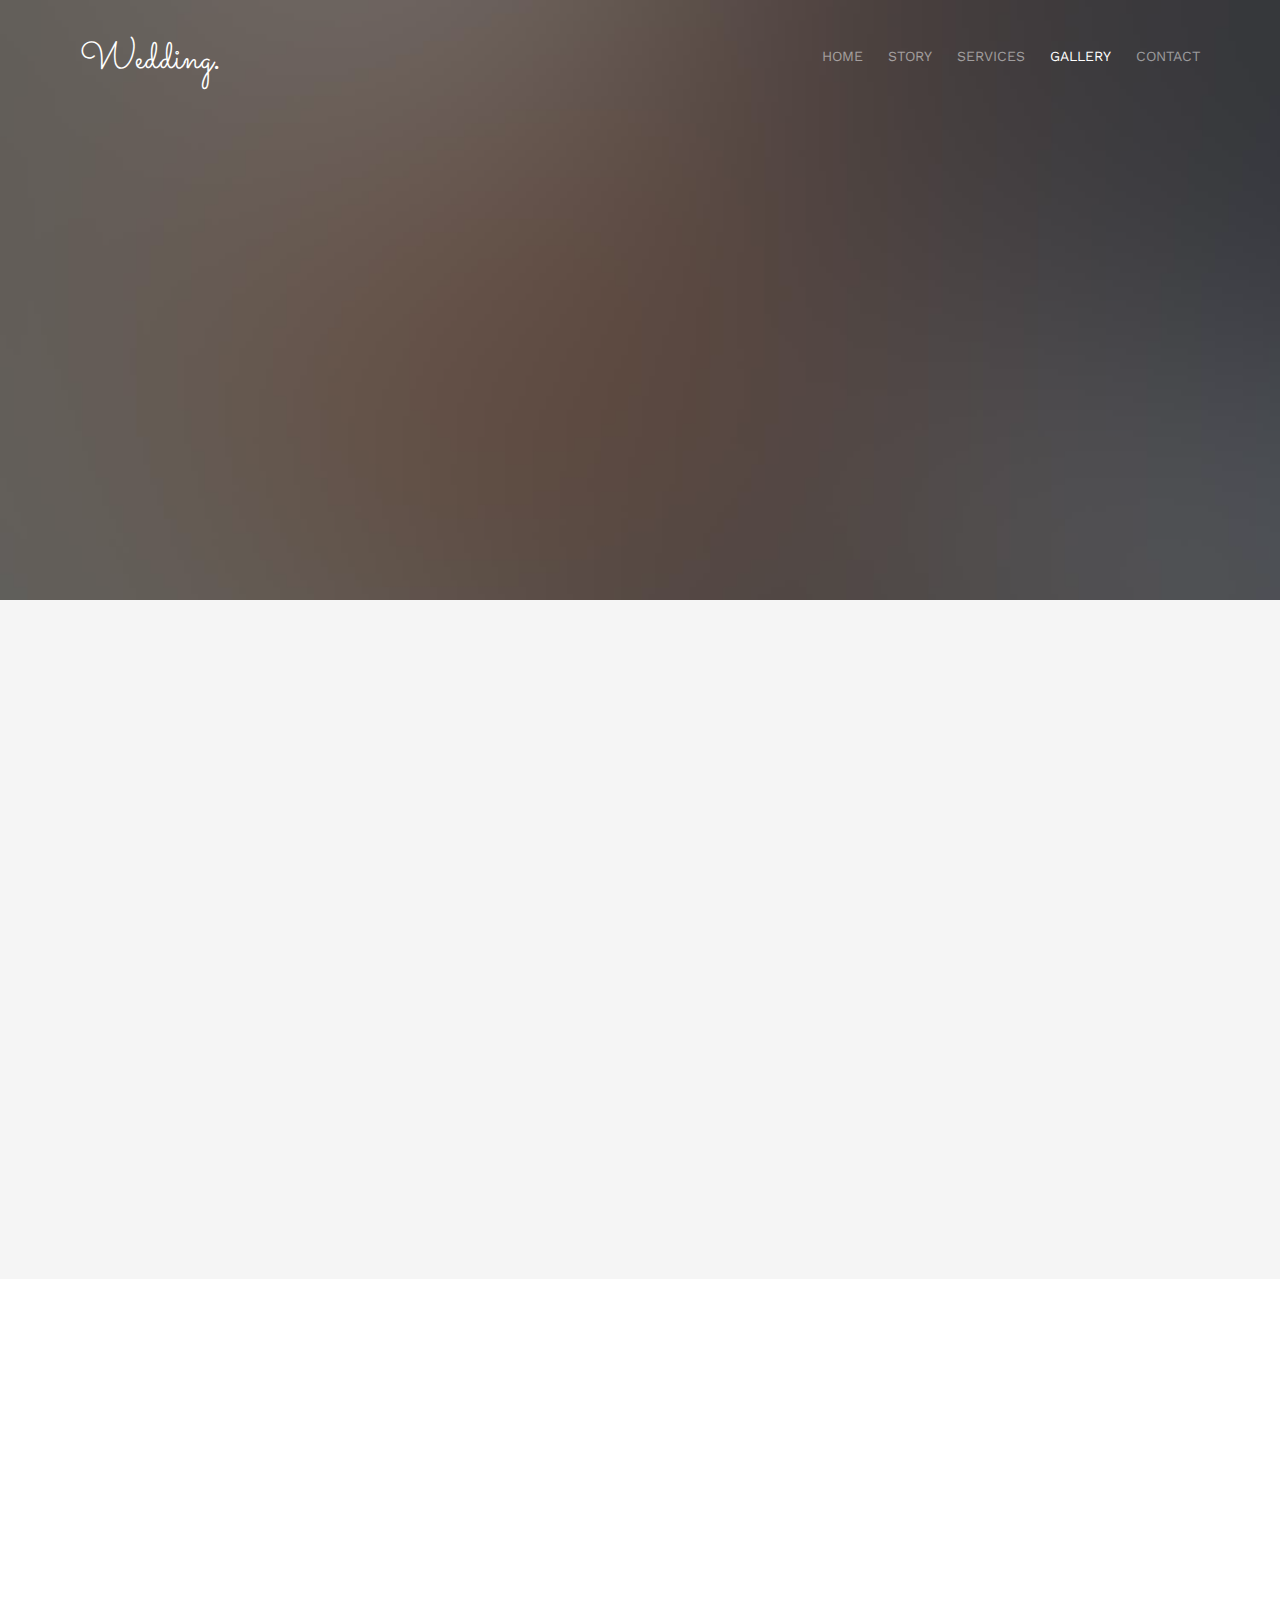
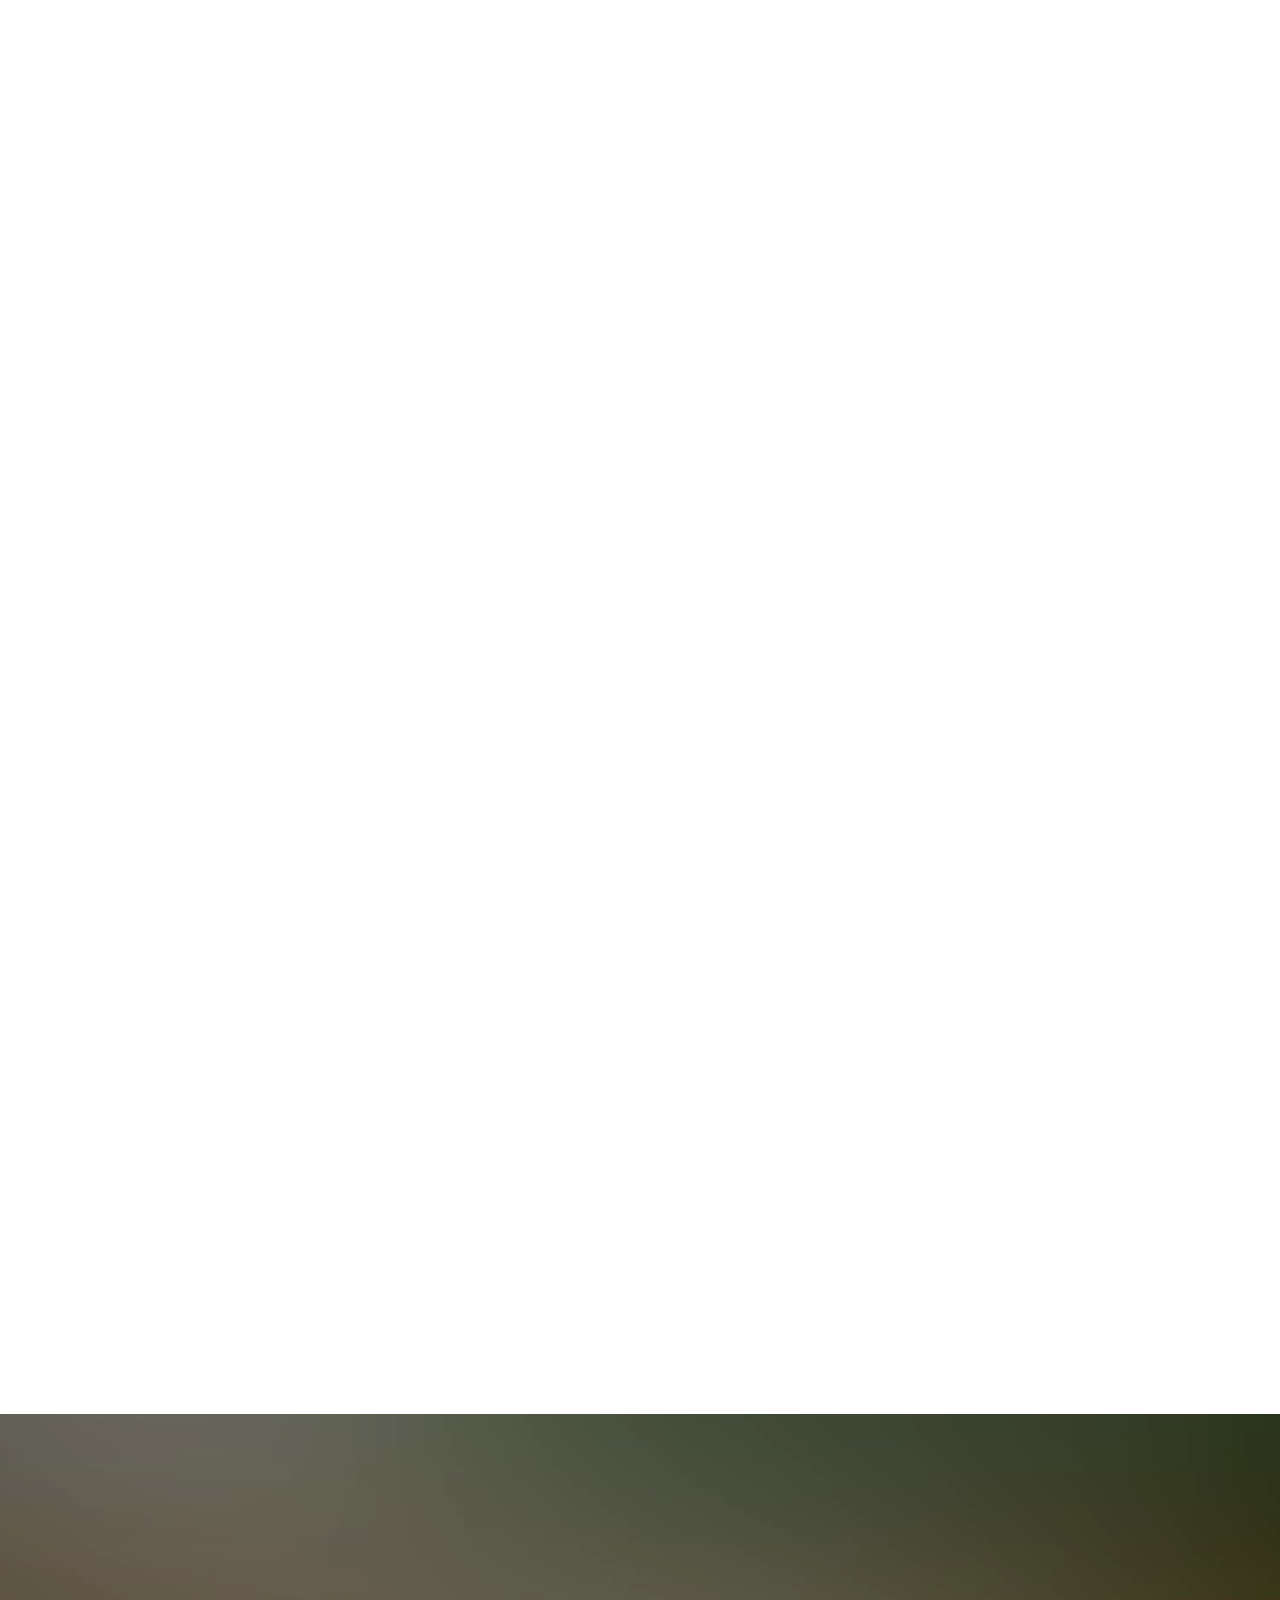
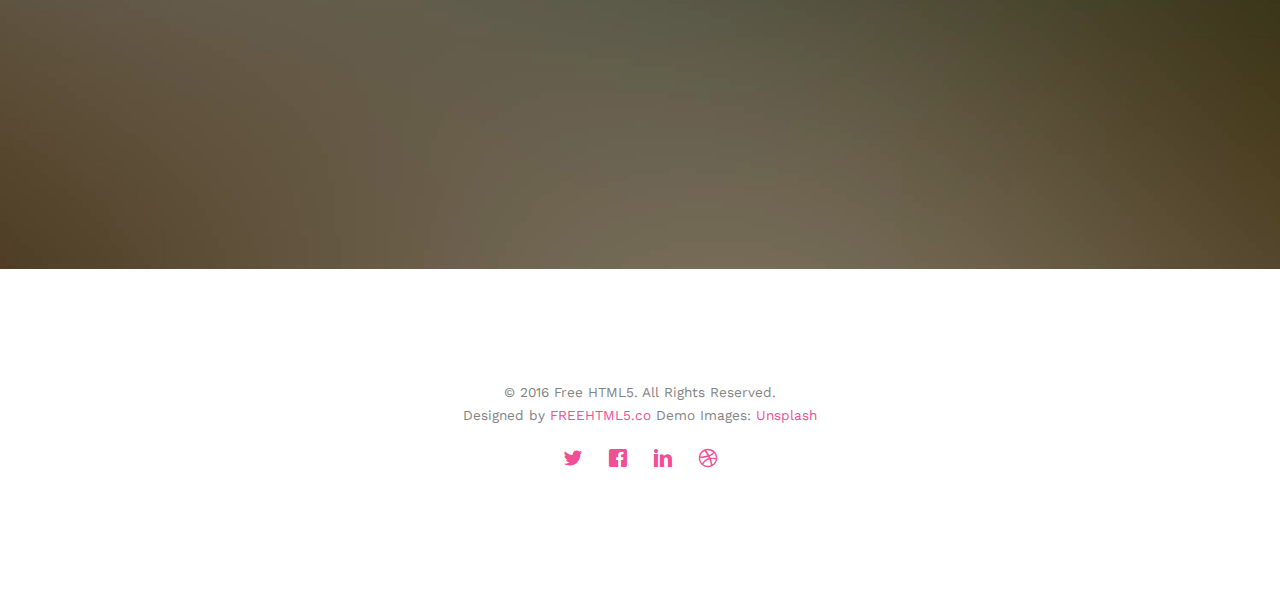
==== gallery.html @ ef0e519b "Wedding page init" ====
<!DOCTYPE html>
<!--[if lt IE 7]>      <html class="no-js lt-ie9 lt-ie8 lt-ie7"> <![endif]-->
<!--[if IE 7]>         <html class="no-js lt-ie9 lt-ie8"> <![endif]-->
<!--[if IE 8]>         <html class="no-js lt-ie9"> <![endif]-->
<!--[if gt IE 8]><!--> <html class="no-js"> <!--<![endif]-->
	<head>
	<meta charset="utf-8">
	<meta http-equiv="X-UA-Compatible" content="IE=edge">
	<title>Wedding &mdash; 100% Free Fully Responsive HTML5 Template by FREEHTML5.co</title>
	<meta name="viewport" content="width=device-width, initial-scale=1">
	<meta name="description" content="Free HTML5 Template by FREEHTML5.CO" />
	<meta name="keywords" content="free html5, free template, free bootstrap, html5, css3, mobile first, responsive" />
	<meta name="author" content="FREEHTML5.CO" />

  <!-- 
	//////////////////////////////////////////////////////

	FREE HTML5 TEMPLATE 
	DESIGNED & DEVELOPED by FREEHTML5.CO
		
	Website: 		http://freehtml5.co/
	Email: 			info@freehtml5.co
	Twitter: 		http://twitter.com/fh5co
	Facebook: 		https://www.facebook.com/fh5co

	//////////////////////////////////////////////////////
	 -->

  	<!-- Facebook and Twitter integration -->
	<meta property="og:title" content=""/>
	<meta property="og:image" content=""/>
	<meta property="og:url" content=""/>
	<meta property="og:site_name" content=""/>
	<meta property="og:description" content=""/>
	<meta name="twitter:title" content="" />
	<meta name="twitter:image" content="" />
	<meta name="twitter:url" content="" />
	<meta name="twitter:card" content="" />

	<link href='https://fonts.googleapis.com/css?family=Work+Sans:400,300,600,400italic,700' rel='stylesheet' type='text/css'>
	<link href="https://fonts.googleapis.com/css?family=Sacramento" rel="stylesheet">
	
	<!-- Animate.css -->
	<link rel="stylesheet" href="css/animate.css">
	<!-- Icomoon Icon Fonts-->
	<link rel="stylesheet" href="css/icomoon.css">
	<!-- Bootstrap  -->
	<link rel="stylesheet" href="css/bootstrap.css">

	<!-- Magnific Popup -->
	<link rel="stylesheet" href="css/magnific-popup.css">

	<!-- Owl Carousel  -->
	<link rel="stylesheet" href="css/owl.carousel.min.css">
	<link rel="stylesheet" href="css/owl.theme.default.min.css">

	<!-- Theme style  -->
	<link rel="stylesheet" href="css/style.css">

	<!-- Modernizr JS -->
	<script src="js/modernizr-2.6.2.min.js"></script>
	<!-- FOR IE9 below -->
	<!--[if lt IE 9]>
	<script src="js/respond.min.js"></script>
	<![endif]-->

	</head>
	<body>
		
	<div class="fh5co-loader"></div>
	
	<div id="page">
	<nav class="fh5co-nav" role="navigation">
		<div class="container">
			<div class="row">
				<div class="col-xs-2">
					<div id="fh5co-logo"><a href="index.html">Wedding<strong>.</strong></a></div>
				</div>
				<div class="col-xs-10 text-right menu-1">
					<ul>
						<li><a href="index.html">Home</a></li>
						<li><a href="about.html">Story</a></li>
						<li class="has-dropdown">
							<a href="services.html">Services</a>
							<ul class="dropdown">
								<li><a href="#">Web Design</a></li>
								<li><a href="#">eCommerce</a></li>
								<li><a href="#">Branding</a></li>
								<li><a href="#">API</a></li>
							</ul>
						</li>
						<li class="has-dropdown active">
							<a href="gallery.html">Gallery</a>
							<ul class="dropdown">
								<li><a href="#">HTML5</a></li>
								<li><a href="#">CSS3</a></li>
								<li><a href="#">Sass</a></li>
								<li><a href="#">jQuery</a></li>
							</ul>
						</li>
						<li><a href="contact.html">Contact</a></li>
					</ul>
				</div>
			</div>
			
		</div>
	</nav>

	<header id="fh5co-header" class="fh5co-cover fh5co-cover-sm" role="banner" style="background-image:url(images/img_bg_1.jpg);">
		<div class="overlay"></div>
		<div class="fh5co-container">
			<div class="row">
				<div class="col-md-8 col-md-offset-2 text-center">
					<div class="display-t">
						<div class="display-tc animate-box" data-animate-effect="fadeIn">
							<h1>Gallery</h1>
							<h2>Free html5 templates Made by <a href="http://freehtml5.co" target="_blank">FreeHTML5.co</a></h2>
						</div>
					</div>
				</div>
			</div>
		</div>
	</header>

	<div id="fh5co-couple" class="fh5co-section-gray">
		<div class="container">
			<div class="row">
				<div class="col-md-8 col-md-offset-2 text-center fh5co-heading animate-box">
					<h2>Hello!</h2>
					<h3>November 28th, 2016 New York, USA</h3>
					<p>We invited you to celebrate our wedding</p>
				</div>
			</div>
			<div class="couple-wrap animate-box">
				<div class="couple-half">
					<div class="groom">
						<img src="images/groom.jpg" alt="groom" class="img-responsive">
					</div>
					<div class="desc-groom">
						<h3>Joefrey Mahusay</h3>
						<p>Far far away, behind the word mountains, far from the countries Vokalia and Consonantia, there live the blind texts. Separated they live in Bookmarksgrove</p>
					</div>
				</div>
				<p class="heart text-center"><i class="icon-heart2"></i></p>
				<div class="couple-half">
					<div class="bride">
						<img src="images/bride.jpg" alt="groom" class="img-responsive">
					</div>
					<div class="desc-bride">
						<h3>Sheila Mahusay</h3>
						<p>Far far away, behind the word mountains, far from the countries Vokalia and Consonantia, there live the blind texts. Separated they live in Bookmarksgrove</p>
					</div>
				</div>
			</div>
		</div>
	</div>

	<div id="fh5co-gallery">
		<div class="container">
			<div class="row">
				<div class="col-md-8 col-md-offset-2 text-center fh5co-heading animate-box">
					<span>Our Memories</span>
					<h2>Wedding Gallery</h2>
					<p>Far far away, behind the word mountains, far from the countries Vokalia and Consonantia, there live the blind texts.</p>
				</div>
			</div>
			<div class="row row-bottom-padded-md">
				<div class="col-md-12">
					<ul id="fh5co-gallery-list">
						
						<li class="one-third animate-box" data-animate-effect="fadeIn" style="background-image: url(images/gallery-1.jpg); "> 
						<a href="images/gallery-1.jpg">
							<div class="case-studies-summary">
								<span>14 Photos</span>
								<h2>Two Glas of Juice</h2>
							</div>
						</a>
					</li>
					<li class="one-third animate-box" data-animate-effect="fadeIn" style="background-image: url(images/gallery-2.jpg); ">
						<a href="#" class="color-2">
							<div class="case-studies-summary">
								<span>30 Photos</span>
								<h2>Timer starts now!</h2>
							</div>
						</a>
					</li>


					<li class="one-third animate-box" data-animate-effect="fadeIn" style="background-image: url(images/gallery-3.jpg); ">
						<a href="#" class="color-3">
							<div class="case-studies-summary">
								<span>90 Photos</span>
								<h2>Beautiful sunset</h2>
							</div>
						</a>
					</li>
					<li class="one-third animate-box" data-animate-effect="fadeIn" style="background-image: url(images/gallery-4.jpg); ">
						<a href="#" class="color-4">
							<div class="case-studies-summary">
								<span>12 Photos</span>
								<h2>Company's Conference Room</h2>
							</div>
						</a>
					</li>

						<li class="one-third animate-box" data-animate-effect="fadeIn" style="background-image: url(images/gallery-5.jpg); ">
							<a href="#" class="color-3">
								<div class="case-studies-summary">
									<span>50 Photos</span>
									<h2>Useful baskets</h2>
								</div>
							</a>
						</li>
						<li class="one-third animate-box" data-animate-effect="fadeIn" style="background-image: url(images/gallery-6.jpg); ">
							<a href="#" class="color-4">
								<div class="case-studies-summary">
									<span>45 Photos</span>
									<h2>Skater man in the road</h2>
								</div>
							</a>
						</li>

						<li class="one-third animate-box" data-animate-effect="fadeIn" style="background-image: url(images/gallery-7.jpg); ">
							<a href="#" class="color-4">
								<div class="case-studies-summary">
									<span>35 Photos</span>
									<h2>Two Glas of Juice</h2>
								</div>
							</a>
						</li>

						<li class="one-third animate-box" data-animate-effect="fadeIn" style="background-image: url(images/gallery-8.jpg); "> 
							<a href="#" class="color-5">
								<div class="case-studies-summary">
									<span>90 Photos</span>
									<h2>Timer starts now!</h2>
								</div>
							</a>
						</li>
						<li class="one-third animate-box" data-animate-effect="fadeIn" style="background-image: url(images/gallery-9.jpg); ">
							<a href="#" class="color-6">
								<div class="case-studies-summary">
									<span>56 Photos</span>
									<h2>Beautiful sunset</h2>
								</div>
							</a>
						</li>
					</ul>		
				</div>
			</div>
		</div>
	</div>

	<div id="fh5co-started" class="fh5co-bg" style="background-image:url(images/img_bg_4.jpg);">
		<div class="overlay"></div>
		<div class="container">
			<div class="row animate-box">
				<div class="col-md-8 col-md-offset-2 text-center fh5co-heading">
					<h2>Are You Attending?</h2>
					<p>Please Fill-up the form to notify you that you're attending. Thanks.</p>
				</div>
			</div>
			<div class="row animate-box">
				<div class="col-md-10 col-md-offset-1">
					<form class="form-inline">
						<div class="col-md-4 col-sm-4">
							<div class="form-group">
								<label for="name" class="sr-only">Name</label>
								<input type="name" class="form-control" id="name" placeholder="Name">
							</div>
						</div>
						<div class="col-md-4 col-sm-4">
							<div class="form-group">
								<label for="email" class="sr-only">Email</label>
								<input type="email" class="form-control" id="email" placeholder="Email">
							</div>
						</div>
						<div class="col-md-4 col-sm-4">
							<button type="submit" class="btn btn-default btn-block">I am Attending</button>
						</div>
					</form>
				</div>
			</div>
		</div>
	</div>

	<footer id="fh5co-footer" role="contentinfo">
		<div class="container">

			<div class="row copyright">
				<div class="col-md-12 text-center">
					<p>
						<small class="block">&copy; 2016 Free HTML5. All Rights Reserved.</small> 
						<small class="block">Designed by <a href="http://freehtml5.co/" target="_blank">FREEHTML5.co</a> Demo Images: <a href="http://unsplash.co/" target="_blank">Unsplash</a></small>
					</p>
					<p>
						<ul class="fh5co-social-icons">
							<li><a href="#"><i class="icon-twitter"></i></a></li>
							<li><a href="#"><i class="icon-facebook"></i></a></li>
							<li><a href="#"><i class="icon-linkedin"></i></a></li>
							<li><a href="#"><i class="icon-dribbble"></i></a></li>
						</ul>
					</p>
				</div>
			</div>

		</div>
	</footer>
	</div>

	<div class="gototop js-top">
		<a href="#" class="js-gotop"><i class="icon-arrow-up"></i></a>
	</div>
	
	<!-- jQuery -->
	<script src="js/jquery.min.js"></script>
	<!-- jQuery Easing -->
	<script src="js/jquery.easing.1.3.js"></script>
	<!-- Bootstrap -->
	<script src="js/bootstrap.min.js"></script>
	<!-- Waypoints -->
	<script src="js/jquery.waypoints.min.js"></script>
	<!-- Carousel -->
	<script src="js/owl.carousel.min.js"></script>
	<!-- countTo -->
	<script src="js/jquery.countTo.js"></script>

	<!-- Stellar -->
	<script src="js/jquery.stellar.min.js"></script>
	<!-- Magnific Popup -->
	<script src="js/jquery.magnific-popup.min.js"></script>
	<script src="js/magnific-popup-options.js"></script>

	<!-- Main -->
	<script src="js/main.js"></script>


	</body>
</html>
---- css/icomoon.css ----
@font-face {
  font-family: 'icomoon';
  src:  url('../fonts/icomoon/icomoon.eot?6iuir');
  src:  url('../fonts/icomoon/icomoon.eot?6iuir#iefix') format('embedded-opentype'),
    url('../fonts/icomoon/icomoon.ttf?6iuir') format('truetype'),
    url('../fonts/icomoon/icomoon.woff?6iuir') format('woff'),
    url('../fonts/icomoon/icomoon.svg?6iuir#icomoon') format('svg');
  font-weight: normal;
  font-style: normal;
}

[class^="icon-"], [class*=" icon-"] {
  /* use !important to prevent issues with browser extensions that change fonts */
  font-family: 'icomoon' !important;
  speak: none;
  font-style: normal;
  font-weight: normal;
  font-variant: normal;
  text-transform: none;
  line-height: 1;

  /* Better Font Rendering =========== */
  -webkit-font-smoothing: antialiased;
  -moz-osx-font-smoothing: grayscale;
}

.icon-eye:before {
  content: "\e000";
}
.icon-paper-clip:before {
  content: "\e001";
}
.icon-mail:before {
  content: "\e002";
}
.icon-toggle:before {
  content: "\e003";
}
.icon-layout:before {
  content: "\e004";
}
.icon-link:before {
  content: "\e005";
}
.icon-bell:before {
  content: "\e006";
}
.icon-lock:before {
  content: "\e007";
}
.icon-unlock:before {
  content: "\e008";
}
.icon-ribbon:before {
  content: "\e009";
}
.icon-image:before {
  content: "\e010";
}
.icon-signal:before {
  content: "\e011";
}
.icon-target:before {
  content: "\e012";
}
.icon-clipboard:before {
  content: "\e013";
}
.icon-clock:before {
  content: "\e014";
}
.icon-watch:before {
  content: "\e015";
}
.icon-air-play:before {
  content: "\e016";
}
.icon-camera:before {
  content: "\e017";
}
.icon-video:before {
  content: "\e018";
}
.icon-disc:before {
  content: "\e019";
}
.icon-printer:before {
  content: "\e020";
}
.icon-monitor:before {
  content: "\e021";
}
.icon-server:before {
  content: "\e022";
}
.icon-cog:before {
  content: "\e023";
}
.icon-heart:before {
  content: "\e024";
}
.icon-paragraph:before {
  content: "\e025";
}
.icon-align-justify:before {
  content: "\e026";
}
.icon-align-left:before {
  content: "\e027";
}
.icon-align-center:before {
  content: "\e028";
}
.icon-align-right:before {
  content: "\e029";
}
.icon-book:before {
  content: "\e030";
}
.icon-layers:before {
  content: "\e031";
}
.icon-stack:before {
  content: "\e032";
}
.icon-stack-2:before {
  content: "\e033";
}
.icon-paper:before {
  content: "\e034";
}
.icon-paper-stack:before {
  content: "\e035";
}
.icon-search:before {
  content: "\e036";
}
.icon-zoom-in:before {
  content: "\e037";
}
.icon-zoom-out:before {
  content: "\e038";
}
.icon-reply:before {
  content: "\e039";
}
.icon-circle-plus:before {
  content: "\e040";
}
.icon-circle-minus:before {
  content: "\e041";
}
.icon-circle-check:before {
  content: "\e042";
}
.icon-circle-cross:before {
  content: "\e043";
}
.icon-square-plus:before {
  content: "\e044";
}
.icon-square-minus:before {
  content: "\e045";
}
.icon-square-check:before {
  content: "\e046";
}
.icon-square-cross:before {
  content: "\e047";
}
.icon-microphone:before {
  content: "\e048";
}
.icon-record:before {
  content: "\e049";
}
.icon-skip-back:before {
  content: "\e050";
}
.icon-rewind:before {
  content: "\e051";
}
.icon-play:before {
  content: "\e052";
}
.icon-pause:before {
  content: "\e053";
}
.icon-stop:before {
  content: "\e054";
}
.icon-fast-forward:before {
  content: "\e055";
}
.icon-skip-forward:before {
  content: "\e056";
}
.icon-shuffle:before {
  content: "\e057";
}
.icon-repeat:before {
  content: "\e058";
}
.icon-folder:before {
  content: "\e059";
}
.icon-umbrella:before {
  content: "\e060";
}
.icon-moon:before {
  content: "\e061";
}
.icon-thermometer:before {
  content: "\e062";
}
.icon-drop:before {
  content: "\e063";
}
.icon-sun:before {
  content: "\e064";
}
.icon-cloud:before {
  content: "\e065";
}
.icon-cloud-upload:before {
  content: "\e066";
}
.icon-cloud-download:before {
  content: "\e067";
}
.icon-upload:before {
  content: "\e068";
}
.icon-download:before {
  content: "\e069";
}
.icon-location:before {
  content: "\e070";
}
.icon-location-2:before {
  content: "\e071";
}
.icon-map:before {
  content: "\e072";
}
.icon-battery:before {
  content: "\e073";
}
.icon-head:before {
  content: "\e074";
}
.icon-briefcase:before {
  content: "\e075";
}
.icon-speech-bubble:before {
  content: "\e076";
}
.icon-anchor:before {
  content: "\e077";
}
.icon-globe:before {
  content: "\e078";
}
.icon-box:before {
  content: "\e079";
}
.icon-reload:before {
  content: "\e080";
}
.icon-share:before {
  content: "\e081";
}
.icon-marquee:before {
  content: "\e082";
}
.icon-marquee-plus:before {
  content: "\e083";
}
.icon-marquee-minus:before {
  content: "\e084";
}
.icon-tag:before {
  content: "\e085";
}
.icon-power:before {
  content: "\e086";
}
.icon-command:before {
  content: "\e087";
}
.icon-alt:before {
  content: "\e088";
}
.icon-esc:before {
  content: "\e089";
}
.icon-bar-graph:before {
  content: "\e090";
}
.icon-bar-graph-2:before {
  content: "\e091";
}
.icon-pie-graph:before {
  content: "\e092";
}
.icon-star:before {
  content: "\e093";
}
.icon-arrow-left:before {
  content: "\e094";
}
.icon-arrow-right:before {
  content: "\e095";
}
.icon-arrow-up:before {
  content: "\e096";
}
.icon-arrow-down:before {
  content: "\e097";
}
.icon-volume:before {
  content: "\e098";
}
.icon-mute:before {
  content: "\e099";
}
.icon-content-right:before {
  content: "\e100";
}
.icon-content-left:before {
  content: "\e101";
}
.icon-grid:before {
  content: "\e102";
}
.icon-grid-2:before {
  content: "\e103";
}
.icon-columns:before {
  content: "\e104";
}
.icon-loader:before {
  content: "\e105";
}
.icon-bag:before {
  content: "\e106";
}
.icon-ban:before {
  content: "\e107";
}
.icon-flag:before {
  content: "\e108";
}
.icon-trash:before {
  content: "\e109";
}
.icon-expand:before {
  content: "\e110";
}
.icon-contract:before {
  content: "\e111";
}
.icon-maximize:before {
  content: "\e112";
}
.icon-minimize:before {
  content: "\e113";
}
.icon-plus:before {
  content: "\e114";
}
.icon-minus:before {
  content: "\e115";
}
.icon-check:before {
  content: "\e116";
}
.icon-cross:before {
  content: "\e117";
}
.icon-move:before {
  content: "\e118";
}
.icon-delete:before {
  content: "\e119";
}
.icon-menu:before {
  content: "\e120";
}
.icon-archive:before {
  content: "\e121";
}
.icon-inbox:before {
  content: "\e122";
}
.icon-outbox:before {
  content: "\e123";
}
.icon-file:before {
  content: "\e124";
}
.icon-file-add:before {
  content: "\e125";
}
.icon-file-subtract:before {
  content: "\e126";
}
.icon-help:before {
  content: "\e127";
}
.icon-open:before {
  content: "\e128";
}
.icon-ellipsis:before {
  content: "\e129";
}
.icon-add-to-list:before {
  content: "\e900";
}
.icon-classic-computer:before {
  content: "\e901";
}
.icon-controller-fast-backward:before {
  content: "\e902";
}
.icon-creative-commons-attribution:before {
  content: "\e903";
}
.icon-creative-commons-noderivs:before {
  content: "\e904";
}
.icon-creative-commons-noncommercial-eu:before {
  content: "\e905";
}
.icon-creative-commons-noncommercial-us:before {
  content: "\e906";
}
.icon-creative-commons-public-domain:before {
  content: "\e907";
}
.icon-creative-commons-remix:before {
  content: "\e908";
}
.icon-creative-commons-share:before {
  content: "\e909";
}
.icon-creative-commons-sharealike:before {
  content: "\e90a";
}
.icon-creative-commons:before {
  content: "\e90b";
}
.icon-document-landscape:before {
  content: "\e90c";
}
.icon-remove-user:before {
  content: "\e90d";
}
.icon-warning:before {
  content: "\e90e";
}
.icon-arrow-bold-down:before {
  content: "\e90f";
}
.icon-arrow-bold-left:before {
  content: "\e910";
}
.icon-arrow-bold-right:before {
  content: "\e911";
}
.icon-arrow-bold-up:before {
  content: "\e912";
}
.icon-arrow-down2:before {
  content: "\e913";
}
.icon-arrow-left2:before {
  content: "\e914";
}
.icon-arrow-long-down:before {
  content: "\e915";
}
.icon-arrow-long-left:before {
  content: "\e916";
}
.icon-arrow-long-right:before {
  content: "\e917";
}
.icon-arrow-long-up:before {
  content: "\e918";
}
.icon-arrow-right2:before {
  content: "\e919";
}
.icon-arrow-up2:before {
  content: "\e91a";
}
.icon-arrow-with-circle-down:before {
  content: "\e91b";
}
.icon-arrow-with-circle-left:before {
  content: "\e91c";
}
.icon-arrow-with-circle-right:before {
  content: "\e91d";
}
.icon-arrow-with-circle-up:before {
  content: "\e91e";
}
.icon-bookmark:before {
  content: "\e91f";
}
.icon-bookmarks:before {
  content: "\e920";
}
.icon-chevron-down:before {
  content: "\e921";
}
.icon-chevron-left:before {
  content: "\e922";
}
.icon-chevron-right:before {
  content: "\e923";
}
.icon-chevron-small-down:before {
  content: "\e924";
}
.icon-chevron-small-left:before {
  content: "\e925";
}
.icon-chevron-small-right:before {
  content: "\e926";
}
.icon-chevron-small-up:before {
  content: "\e927";
}
.icon-chevron-thin-down:before {
  content: "\e928";
}
.icon-chevron-thin-left:before {
  content: "\e929";
}
.icon-chevron-thin-right:before {
  content: "\e92a";
}
.icon-chevron-thin-up:before {
  content: "\e92b";
}
.icon-chevron-up:before {
  content: "\e92c";
}
.icon-chevron-with-circle-down:before {
  content: "\e92d";
}
.icon-chevron-with-circle-left:before {
  content: "\e92e";
}
.icon-chevron-with-circle-right:before {
  content: "\e92f";
}
.icon-chevron-with-circle-up:before {
  content: "\e930";
}
.icon-cloud2:before {
  content: "\e931";
}
.icon-controller-fast-forward:before {
  content: "\e932";
}
.icon-controller-jump-to-start:before {
  content: "\e933";
}
.icon-controller-next:before {
  content: "\e934";
}
.icon-controller-paus:before {
  content: "\e935";
}
.icon-controller-play:before {
  content: "\e936";
}
.icon-controller-record:before {
  content: "\e937";
}
.icon-controller-stop:before {
  content: "\e938";
}
.icon-controller-volume:before {
  content: "\e939";
}
.icon-dot-single:before {
  content: "\e93a";
}
.icon-dots-three-horizontal:before {
  content: "\e93b";
}
.icon-dots-three-vertical:before {
  content: "\e93c";
}
.icon-dots-two-horizontal:before {
  content: "\e93d";
}
.icon-dots-two-vertical:before {
  content: "\e93e";
}
.icon-download2:before {
  content: "\e93f";
}
.icon-emoji-flirt:before {
  content: "\e940";
}
.icon-flow-branch:before {
  content: "\e941";
}
.icon-flow-cascade:before {
  content: "\e942";
}
.icon-flow-line:before {
  content: "\e943";
}
.icon-flow-parallel:before {
  content: "\e944";
}
.icon-flow-tree:before {
  content: "\e945";
}
.icon-install:before {
  content: "\e946";
}
.icon-layers2:before {
  content: "\e947";
}
.icon-open-book:before {
  content: "\e948";
}
.icon-resize-100:before {
  content: "\e949";
}
.icon-resize-full-screen:before {
  content: "\e94a";
}
.icon-save:before {
  content: "\e94b";
}
.icon-select-arrows:before {
  content: "\e94c";
}
.icon-sound-mute:before {
  content: "\e94d";
}
.icon-sound:before {
  content: "\e94e";
}
.icon-trash2:before {
  content: "\e94f";
}
.icon-triangle-down:before {
  content: "\e950";
}
.icon-triangle-left:before {
  content: "\e951";
}
.icon-triangle-right:before {
  content: "\e952";
}
.icon-triangle-up:before {
  content: "\e953";
}
.icon-uninstall:before {
  content: "\e954";
}
.icon-upload-to-cloud:before {
  content: "\e955";
}
.icon-upload2:before {
  content: "\e956";
}
.icon-add-user:before {
  content: "\e957";
}
.icon-address:before {
  content: "\e958";
}
.icon-adjust:before {
  content: "\e959";
}
.icon-air:before {
  content: "\e95a";
}
.icon-aircraft-landing:before {
  content: "\e95b";
}
.icon-aircraft-take-off:before {
  content: "\e95c";
}
.icon-aircraft:before {
  content: "\e95d";
}
.icon-align-bottom:before {
  content: "\e95e";
}
.icon-align-horizontal-middle:before {
  content: "\e95f";
}
.icon-align-left2:before {
  content: "\e960";
}
.icon-align-right2:before {
  content: "\e961";
}
.icon-align-top:before {
  content: "\e962";
}
.icon-align-vertical-middle:before {
  content: "\e963";
}
.icon-archive2:before {
  content: "\e964";
}
.icon-area-graph:before {
  content: "\e965";
}
.icon-attachment:before {
  content: "\e966";
}
.icon-awareness-ribbon:before {
  content: "\e967";
}
.icon-back-in-time:before {
  content: "\e968";
}
.icon-back:before {
  content: "\e969";
}
.icon-bar-graph2:before {
  content: "\e96a";
}
.icon-battery2:before {
  content: "\e96b";
}
.icon-beamed-note:before {
  content: "\e96c";
}
.icon-bell2:before {
  content: "\e96d";
}
.icon-blackboard:before {
  content: "\e96e";
}
.icon-block:before {
  content: "\e96f";
}
.icon-book2:before {
  content: "\e970";
}
.icon-bowl:before {
  content: "\e971";
}
.icon-box2:before {
  content: "\e972";
}
.icon-briefcase2:before {
  content: "\e973";
}
.icon-browser:before {
  content: "\e974";
}
.icon-brush:before {
  content: "\e975";
}
.icon-bucket:before {
  content: "\e976";
}
.icon-cake:before {
  content: "\e977";
}
.icon-calculator:before {
  content: "\e978";
}
.icon-calendar:before {
  content: "\e979";
}
.icon-camera2:before {
  content: "\e97a";
}
.icon-ccw:before {
  content: "\e97b";
}
.icon-chat:before {
  content: "\e97c";
}
.icon-check2:before {
  content: "\e97d";
}
.icon-circle-with-cross:before {
  content: "\e97e";
}
.icon-circle-with-minus:before {
  content: "\e97f";
}
.icon-circle-with-plus:before {
  content: "\e980";
}
.icon-circle:before {
  content: "\e981";
}
.icon-circular-graph:before {
  content: "\e982";
}
.icon-clapperboard:before {
  content: "\e983";
}
.icon-clipboard2:before {
  content: "\e984";
}
.icon-clock2:before {
  content: "\e985";
}
.icon-code:before {
  content: "\e986";
}
.icon-cog2:before {
  content: "\e987";
}
.icon-colours:before {
  content: "\e988";
}
.icon-compass:before {
  content: "\e989";
}
.icon-copy:before {
  content: "\e98a";
}
.icon-credit-card:before {
  content: "\e98b";
}
.icon-credit:before {
  content: "\e98c";
}
.icon-cross2:before {
  content: "\e98d";
}
.icon-cup:before {
  content: "\e98e";
}
.icon-cw:before {
  content: "\e98f";
}
.icon-cycle:before {
  content: "\e990";
}
.icon-database:before {
  content: "\e991";
}
.icon-dial-pad:before {
  content: "\e992";
}
.icon-direction:before {
  content: "\e993";
}
.icon-document:before {
  content: "\e994";
}
.icon-documents:before {
  content: "\e995";
}
.icon-drink:before {
  content: "\e996";
}
.icon-drive:before {
  content: "\e997";
}
.icon-drop2:before {
  content: "\e998";
}
.icon-edit:before {
  content: "\e999";
}
.icon-email:before {
  content: "\e99a";
}
.icon-emoji-happy:before {
  content: "\e99b";
}
.icon-emoji-neutral:before {
  content: "\e99c";
}
.icon-emoji-sad:before {
  content: "\e99d";
}
.icon-erase:before {
  content: "\e99e";
}
.icon-eraser:before {
  content: "\e99f";
}
.icon-export:before {
  content: "\e9a0";
}
.icon-eye2:before {
  content: "\e9a1";
}
.icon-feather:before {
  content: "\e9a2";
}
.icon-flag2:before {
  content: "\e9a3";
}
.icon-flash:before {
  content: "\e9a4";
}
.icon-flashlight:before {
  content: "\e9a5";
}
.icon-flat-brush:before {
  content: "\e9a6";
}
.icon-folder-images:before {
  content: "\e9a7";
}
.icon-folder-music:before {
  content: "\e9a8";
}
.icon-folder-video:before {
  content: "\e9a9";
}
.icon-folder2:before {
  content: "\e9aa";
}
.icon-forward:before {
  content: "\e9ab";
}
.icon-funnel:before {
  content: "\e9ac";
}
.icon-game-controller:before {
  content: "\e9ad";
}
.icon-gauge:before {
  content: "\e9ae";
}
.icon-globe2:before {
  content: "\e9af";
}
.icon-graduation-cap:before {
  content: "\e9b0";
}
.icon-grid2:before {
  content: "\e9b1";
}
.icon-hair-cross:before {
  content: "\e9b2";
}
.icon-hand:before {
  content: "\e9b3";
}
.icon-heart-outlined:before {
  content: "\e9b4";
}
.icon-heart2:before {
  content: "\e9b5";
}
.icon-help-with-circle:before {
  content: "\e9b6";
}
.icon-help2:before {
  content: "\e9b7";
}
.icon-home:before {
  content: "\e9b8";
}
.icon-hour-glass:before {
  content: "\e9b9";
}
.icon-image-inverted:before {
  content: "\e9ba";
}
.icon-image2:before {
  content: "\e9bb";
}
.icon-images:before {
  content: "\e9bc";
}
.icon-inbox2:before {
  content: "\e9bd";
}
.icon-infinity:before {
  content: "\e9be";
}
.icon-info-with-circle:before {
  content: "\e9bf";
}
.icon-info:before {
  content: "\e9c0";
}
.icon-key:before {
  content: "\e9c1";
}
.icon-keyboard:before {
  content: "\e9c2";
}
.icon-lab-flask:before {
  content: "\e9c3";
}
.icon-landline:before {
  content: "\e9c4";
}
.icon-language:before {
  content: "\e9c5";
}
.icon-laptop:before {
  content: "\e9c6";
}
.icon-leaf:before {
  content: "\e9c7";
}
.icon-level-down:before {
  content: "\e9c8";
}
.icon-level-up:before {
  content: "\e9c9";
}
.icon-lifebuoy:before {
  content: "\e9ca";
}
.icon-light-bulb:before {
  content: "\e9cb";
}
.icon-light-down:before {
  content: "\e9cc";
}
.icon-light-up:before {
  content: "\e9cd";
}
.icon-line-graph:before {
  content: "\e9ce";
}
.icon-link2:before {
  content: "\e9cf";
}
.icon-list:before {
  content: "\e9d0";
}
.icon-location-pin:before {
  content: "\e9d1";
}
.icon-location2:before {
  content: "\e9d2";
}
.icon-lock-open:before {
  content: "\e9d3";
}
.icon-lock2:before {
  content: "\e9d4";
}
.icon-log-out:before {
  content: "\e9d5";
}
.icon-login:before {
  content: "\e9d6";
}
.icon-loop:before {
  content: "\e9d7";
}
.icon-magnet:before {
  content: "\e9d8";
}
.icon-magnifying-glass:before {
  content: "\e9d9";
}
.icon-mail2:before {
  content: "\e9da";
}
.icon-man:before {
  content: "\e9db";
}
.icon-map2:before {
  content: "\e9dc";
}
.icon-mask:before {
  content: "\e9dd";
}
.icon-medal:before {
  content: "\e9de";
}
.icon-megaphone:before {
  content: "\e9df";
}
.icon-menu2:before {
  content: "\e9e0";
}
.icon-message:before {
  content: "\e9e1";
}
.icon-mic:before {
  content: "\e9e2";
}
.icon-minus2:before {
  content: "\e9e3";
}
.icon-mobile:before {
  content: "\e9e4";
}
.icon-modern-mic:before {
  content: "\e9e5";
}
.icon-moon2:before {
  content: "\e9e6";
}
.icon-mouse:before {
  content: "\e9e7";
}
.icon-music:before {
  content: "\e9e8";
}
.icon-network:before {
  content: "\e9e9";
}
.icon-new-message:before {
  content: "\e9ea";
}
.icon-new:before {
  content: "\e9eb";
}
.icon-news:before {
  content: "\e9ec";
}
.icon-note:before {
  content: "\e9ed";
}
.icon-notification:before {
  content: "\e9ee";
}
.icon-old-mobile:before {
  content: "\e9ef";
}
.icon-old-phone:before {
  content: "\e9f0";
}
.icon-palette:before {
  content: "\e9f1";
}
.icon-paper-plane:before {
  content: "\e9f2";
}
.icon-pencil:before {
  content: "\e9f3";
}
.icon-phone:before {
  content: "\e9f4";
}
.icon-pie-chart:before {
  content: "\e9f5";
}
.icon-pin:before {
  content: "\e9f6";
}
.icon-plus2:before {
  content: "\e9f7";
}
.icon-popup:before {
  content: "\e9f8";
}
.icon-power-plug:before {
  content: "\e9f9";
}
.icon-price-ribbon:before {
  content: "\e9fa";
}
.icon-price-tag:before {
  content: "\e9fb";
}
.icon-print:before {
  content: "\e9fc";
}
.icon-progress-empty:before {
  content: "\e9fd";
}
.icon-progress-full:before {
  content: "\e9fe";
}
.icon-progress-one:before {
  content: "\e9ff";
}
.icon-progress-two:before {
  content: "\ea00";
}
.icon-publish:before {
  content: "\ea01";
}
.icon-quote:before {
  content: "\ea02";
}
.icon-radio:before {
  content: "\ea03";
}
.icon-reply-all:before {
  content: "\ea04";
}
.icon-reply2:before {
  content: "\ea05";
}
.icon-retweet:before {
  content: "\ea06";
}
.icon-rocket:before {
  content: "\ea07";
}
.icon-round-brush:before {
  content: "\ea08";
}
.icon-rss:before {
  content: "\ea09";
}
.icon-ruler:before {
  content: "\ea0a";
}
.icon-scissors:before {
  content: "\ea0b";
}
.icon-share-alternitive:before {
  content: "\ea0c";
}
.icon-share2:before {
  content: "\ea0d";
}
.icon-shareable:before {
  content: "\ea0e";
}
.icon-shield:before {
  content: "\ea0f";
}
.icon-shop:before {
  content: "\ea10";
}
.icon-shopping-bag:before {
  content: "\ea11";
}
.icon-shopping-basket:before {
  content: "\ea12";
}
.icon-shopping-cart:before {
  content: "\ea13";
}
.icon-shuffle2:before {
  content: "\ea14";
}
.icon-signal2:before {
  content: "\ea15";
}
.icon-sound-mix:before {
  content: "\ea16";
}
.icon-sports-club:before {
  content: "\ea17";
}
.icon-spreadsheet:before {
  content: "\ea18";
}
.icon-squared-cross:before {
  content: "\ea19";
}
.icon-squared-minus:before {
  content: "\ea1a";
}
.icon-squared-plus:before {
  content: "\ea1b";
}
.icon-star-outlined:before {
  content: "\ea1c";
}
.icon-star2:before {
  content: "\ea1d";
}
.icon-stopwatch:before {
  content: "\ea1e";
}
.icon-suitcase:before {
  content: "\ea1f";
}
.icon-swap:before {
  content: "\ea20";
}
.icon-sweden:before {
  content: "\ea21";
}
.icon-switch:before {
  content: "\ea22";
}
.icon-tablet:before {
  content: "\ea23";
}
.icon-tag2:before {
  content: "\ea24";
}
.icon-text-document-inverted:before {
  content: "\ea25";
}
.icon-text-document:before {
  content: "\ea26";
}
.icon-text:before {
  content: "\ea27";
}
.icon-thermometer2:before {
  content: "\ea28";
}
.icon-thumbs-down:before {
  content: "\ea29";
}
.icon-thumbs-up:before {
  content: "\ea2a";
}
.icon-thunder-cloud:before {
  content: "\ea2b";
}
.icon-ticket:before {
  content: "\ea2c";
}
.icon-time-slot:before {
  content: "\ea2d";
}
.icon-tools:before {
  content: "\ea2e";
}
.icon-traffic-cone:before {
  content: "\ea2f";
}
.icon-tree:before {
  content: "\ea30";
}
.icon-trophy:before {
  content: "\ea31";
}
.icon-tv:before {
  content: "\ea32";
}
.icon-typing:before {
  content: "\ea33";
}
.icon-unread:before {
  content: "\ea34";
}
.icon-untag:before {
  content: "\ea35";
}
.icon-user:before {
  content: "\ea36";
}
.icon-users:before {
  content: "\ea37";
}
.icon-v-card:before {
  content: "\ea38";
}
.icon-video2:before {
  content: "\ea39";
}
.icon-vinyl:before {
  content: "\ea3a";
}
.icon-voicemail:before {
  content: "\ea3b";
}
.icon-wallet:before {
  content: "\ea3c";
}
.icon-water:before {
  content: "\ea3d";
}
.icon-px-with-circle:before {
  content: "\ea3e";
}
.icon-px:before {
  content: "\ea3f";
}
.icon-basecamp:before {
  content: "\ea40";
}
.icon-behance:before {
  content: "\ea41";
}
.icon-creative-cloud:before {
  content: "\ea42";
}
.icon-dropbox:before {
  content: "\ea43";
}
.icon-evernote:before {
  content: "\ea44";
}
.icon-flattr:before {
  content: "\ea45";
}
.icon-foursquare:before {
  content: "\ea46";
}
.icon-google-drive:before {
  content: "\ea47";
}
.icon-google-hangouts:before {
  content: "\ea48";
}
.icon-grooveshark:before {
  content: "\ea49";
}
.icon-icloud:before {
  content: "\ea4a";
}
.icon-mixi:before {
  content: "\ea4b";
}
.icon-onedrive:before {
  content: "\ea4c";
}
.icon-paypal:before {
  content: "\ea4d";
}
.icon-picasa:before {
  content: "\ea4e";
}
.icon-qq:before {
  content: "\ea4f";
}
.icon-rdio-with-circle:before {
  content: "\ea50";
}
.icon-renren:before {
  content: "\ea51";
}
.icon-scribd:before {
  content: "\ea52";
}
.icon-sina-weibo:before {
  content: "\ea53";
}
.icon-skype-with-circle:before {
  content: "\ea54";
}
.icon-skype:before {
  content: "\ea55";
}
.icon-slideshare:before {
  content: "\ea56";
}
.icon-smashing:before {
  content: "\ea57";
}
.icon-soundcloud:before {
  content: "\ea58";
}
.icon-spotify-with-circle:before {
  content: "\ea59";
}
.icon-spotify:before {
  content: "\ea5a";
}
.icon-swarm:before {
  content: "\ea5b";
}
.icon-vine-with-circle:before {
  content: "\ea5c";
}
.icon-vine:before {
  content: "\ea5d";
}
.icon-vk-alternitive:before {
  content: "\ea5e";
}
.icon-vk-with-circle:before {
  content: "\ea5f";
}
.icon-vk:before {
  content: "\ea60";
}
.icon-xing-with-circle:before {
  content: "\ea61";
}
.icon-xing:before {
  content: "\ea62";
}
.icon-yelp:before {
  content: "\ea63";
}
.icon-dribbble-with-circle:before {
  content: "\ea64";
}
.icon-dribbble:before {
  content: "\ea65";
}
.icon-facebook-with-circle:before {
  content: "\ea66";
}
.icon-facebook:before {
  content: "\ea67";
}
.icon-flickr-with-circle:before {
  content: "\ea68";
}
.icon-flickr:before {
  content: "\ea69";
}
.icon-github-with-circle:before {
  content: "\ea6a";
}
.icon-github:before {
  content: "\ea6b";
}
.icon-google-with-circle:before {
  content: "\ea6c";
}
.icon-google:before {
  content: "\ea6d";
}
.icon-instagram-with-circle:before {
  content: "\ea6e";
}
.icon-instagram:before {
  content: "\ea6f";
}
.icon-lastfm-with-circle:before {
  content: "\ea70";
}
.icon-lastfm:before {
  content: "\ea71";
}
.icon-linkedin-with-circle:before {
  content: "\ea72";
}
.icon-linkedin:before {
  content: "\ea73";
}
.icon-pinterest-with-circle:before {
  content: "\ea74";
}
.icon-pinterest:before {
  content: "\ea75";
}
.icon-rdio:before {
  content: "\ea76";
}
.icon-stumbleupon-with-circle:before {
  content: "\ea77";
}
.icon-stumbleupon:before {
  content: "\ea78";
}
.icon-tumblr-with-circle:before {
  content: "\ea79";
}
.icon-tumblr:before {
  content: "\ea7a";
}
.icon-twitter-with-circle:before {
  content: "\ea7b";
}
.icon-twitter:before {
  content: "\ea7c";
}
.icon-vimeo-with-circle:before {
  content: "\ea7d";
}
.icon-vimeo:before {
  content: "\ea7e";
}
.icon-youtube-with-circle:before {
  content: "\ea7f";
}
.icon-youtube:before {
  content: "\ea80";
}
---- css/style.css ----
@font-face {
  font-family: 'icomoon';
  src: url("../fonts/icomoon/icomoon.eot?srf3rx");
  src: url("../fonts/icomoon/icomoon.eot?srf3rx#iefix") format("embedded-opentype"), url("../fonts/icomoon/icomoon.ttf?srf3rx") format("truetype"), url("../fonts/icomoon/icomoon.woff?srf3rx") format("woff"), url("../fonts/icomoon/icomoon.svg?srf3rx#icomoon") format("svg");
  font-weight: normal;
  font-style: normal;
}
/* =======================================================
*
* 	Template Style 
*
* ======================================================= */
body {
  font-family: "Work Sans", Arial, sans-serif;
  font-weight: 400;
  font-size: 16px;
  line-height: 1.7;
  color: #828282;
  background: #fff;
}

#page {
  position: relative;
  overflow-x: hidden;
  width: 100%;
  height: 100%;
  -webkit-transition: 0.5s;
  -o-transition: 0.5s;
  transition: 0.5s;
}
.offcanvas #page {
  overflow: hidden;
  position: absolute;
}
.offcanvas #page:after {
  -webkit-transition: 2s;
  -o-transition: 2s;
  transition: 2s;
  position: absolute;
  top: 0;
  right: 0;
  bottom: 0;
  left: 0;
  z-index: 101;
  background: rgba(0, 0, 0, 0.7);
  content: "";
}

a {
  color: #F14E95;
  -webkit-transition: 0.5s;
  -o-transition: 0.5s;
  transition: 0.5s;
}
a:hover, a:active, a:focus {
  color: #F14E95;
  outline: none;
  text-decoration: none;
}

p {
  margin-bottom: 20px;
}

h1, h2, h3, h4, h5, h6, figure {
  color: #000;
  font-family: "Work Sans", Arial, sans-serif;
  font-weight: 400;
  margin: 0 0 20px 0;
}

::-webkit-selection {
  color: #fff;
  background: #F14E95;
}

::-moz-selection {
  color: #fff;
  background: #F14E95;
}

::selection {
  color: #fff;
  background: #F14E95;
}

.fh5co-nav {
  position: absolute;
  top: 0;
  margin: 0;
  padding: 0;
  width: 100%;
  padding: 40px 0;
  z-index: 1001;
}
@media screen and (max-width: 768px) {
  .fh5co-nav {
    padding: 20px 0;
  }
}
.fh5co-nav #fh5co-logo {
  font-size: 40px;
  margin: 0;
  padding: 0;
  line-height: 40px;
  font-family: "Sacramento", Arial, serif;
}
.fh5co-nav a {
  padding: 5px 10px;
  color: #fff;
}
@media screen and (max-width: 768px) {
  .fh5co-nav .menu-1, .fh5co-nav .menu-2 {
    display: none;
  }
}
.fh5co-nav ul {
  padding: 0;
  margin: 2px 0 0 0;
}
.fh5co-nav ul li {
  padding: 0;
  margin: 0;
  list-style: none;
  display: inline;
}
.fh5co-nav ul li a {
  font-size: 14px;
  padding: 30px 10px;
  text-transform: uppercase;
  color: rgba(255, 255, 255, 0.5);
  -webkit-transition: 0.5s;
  -o-transition: 0.5s;
  transition: 0.5s;
}
.fh5co-nav ul li a:hover, .fh5co-nav ul li a:focus, .fh5co-nav ul li a:active {
  color: white;
}
.fh5co-nav ul li.has-dropdown {
  position: relative;
}
.fh5co-nav ul li.has-dropdown .dropdown {
  width: 130px;
  -webkit-box-shadow: 0px 14px 33px -9px rgba(0, 0, 0, 0.75);
  -moz-box-shadow: 0px 14px 33px -9px rgba(0, 0, 0, 0.75);
  box-shadow: 0px 14px 33px -9px rgba(0, 0, 0, 0.75);
  z-index: 1002;
  visibility: hidden;
  opacity: 0;
  position: absolute;
  top: 40px;
  left: 0;
  text-align: left;
  background: #fff;
  padding: 20px;
  -webkit-border-radius: 4px;
  -moz-border-radius: 4px;
  -ms-border-radius: 4px;
  border-radius: 4px;
  -webkit-transition: 0s;
  -o-transition: 0s;
  transition: 0s;
}
.fh5co-nav ul li.has-dropdown .dropdown:before {
  bottom: 100%;
  left: 40px;
  border: solid transparent;
  content: " ";
  height: 0;
  width: 0;
  position: absolute;
  pointer-events: none;
  border-bottom-color: #fff;
  border-width: 8px;
  margin-left: -8px;
}
.fh5co-nav ul li.has-dropdown .dropdown li {
  display: block;
  margin-bottom: 7px;
}
.fh5co-nav ul li.has-dropdown .dropdown li:last-child {
  margin-bottom: 0;
}
.fh5co-nav ul li.has-dropdown .dropdown li a {
  padding: 2px 0;
  display: block;
  color: #999999;
  line-height: 1.2;
  text-transform: none;
  font-size: 15px;
}
.fh5co-nav ul li.has-dropdown .dropdown li a:hover {
  color: #000;
}
.fh5co-nav ul li.has-dropdown:hover a, .fh5co-nav ul li.has-dropdown:focus a {
  color: #fff;
}
.fh5co-nav ul li.btn-cta a {
  color: #F14E95;
}
.fh5co-nav ul li.btn-cta a span {
  background: #fff;
  padding: 4px 20px;
  display: -moz-inline-stack;
  display: inline-block;
  zoom: 1;
  *display: inline;
  -webkit-transition: 0.3s;
  -o-transition: 0.3s;
  transition: 0.3s;
  -webkit-border-radius: 100px;
  -moz-border-radius: 100px;
  -ms-border-radius: 100px;
  border-radius: 100px;
}
.fh5co-nav ul li.btn-cta a:hover span {
  -webkit-box-shadow: 0px 14px 20px -9px rgba(0, 0, 0, 0.75);
  -moz-box-shadow: 0px 14px 20px -9px rgba(0, 0, 0, 0.75);
  box-shadow: 0px 14px 20px -9px rgba(0, 0, 0, 0.75);
}
.fh5co-nav ul li.active > a {
  color: #fff !important;
}

#fh5co-counter,
#fh5co-event,
.fh5co-bg {
  background-size: cover;
  background-position: top center;
  background-repeat: no-repeat;
  position: relative;
}

.fh5co-bg {
  background-position: center center;
  width: 100%;
  float: left;
  position: relative;
}

.fh5co-video {
  height: 450px;
  overflow: hidden;
  -webkit-border-radius: 7px;
  -moz-border-radius: 7px;
  -ms-border-radius: 7px;
  border-radius: 7px;
}
.fh5co-video a {
  z-index: 1001;
  position: absolute;
  top: 50%;
  left: 50%;
  margin-top: -45px;
  margin-left: -45px;
  width: 90px;
  height: 90px;
  display: table;
  text-align: center;
  background: #fff;
  -webkit-box-shadow: 0px 14px 30px -15px rgba(0, 0, 0, 0.75);
  -moz-box-shadow: 0px 14px 30px -15px rgba(0, 0, 0, 0.75);
  box-shadow: 0px 14px 30px -15px rgba(0, 0, 0, 0.75);
  -webkit-border-radius: 50%;
  -moz-border-radius: 50%;
  -ms-border-radius: 50%;
  border-radius: 50%;
}
.fh5co-video a i {
  text-align: center;
  display: table-cell;
  vertical-align: middle;
  font-size: 40px;
}
.fh5co-video .overlay {
  position: absolute;
  top: 0;
  left: 0;
  right: 0;
  bottom: 0;
  background: rgba(0, 0, 0, 0.5);
  -webkit-transition: 0.5s;
  -o-transition: 0.5s;
  transition: 0.5s;
}
.fh5co-video:hover .overlay {
  background: rgba(0, 0, 0, 0.7);
}
.fh5co-video:hover a {
  position: relative;
  -webkit-transform: scale(1.2);
  -moz-transform: scale(1.2);
  -ms-transform: scale(1.2);
  -o-transform: scale(1.2);
  transform: scale(1.2);
}

.fh5co-cover {
  height: 900px;
  background-size: cover;
  background-repeat: no-repeat;
  position: relative;
  width: 100%;
}
.fh5co-cover .overlay {
  z-index: 0;
  position: absolute;
  bottom: 0;
  top: 0;
  left: 0;
  right: 0;
  background: rgba(0, 0, 0, 0.5);
}
.fh5co-cover > .fh5co-container {
  position: relative;
  z-index: 10;
}
@media screen and (max-width: 768px) {
  .fh5co-cover {
    height: 600px;
  }
}
.fh5co-cover .display-t,
.fh5co-cover .display-tc {
  height: 900px;
  display: table;
  width: 100%;
}
@media screen and (max-width: 768px) {
  .fh5co-cover .display-t,
  .fh5co-cover .display-tc {
    height: 600px;
  }
}
.fh5co-cover.fh5co-cover-sm {
  height: 600px;
}
@media screen and (max-width: 768px) {
  .fh5co-cover.fh5co-cover-sm {
    height: 400px;
  }
}
.fh5co-cover.fh5co-cover-sm .display-t,
.fh5co-cover.fh5co-cover-sm .display-tc {
  height: 600px;
  display: table;
  width: 100%;
}
@media screen and (max-width: 768px) {
  .fh5co-cover.fh5co-cover-sm .display-t,
  .fh5co-cover.fh5co-cover-sm .display-tc {
    height: 400px;
  }
}

#fh5co-counter,
#fh5co-event {
  height: 850px;
  float: left;
}
#fh5co-counter .display-t,
#fh5co-counter .display-tc,
#fh5co-event .display-t,
#fh5co-event .display-tc {
  height: 700px;
  display: table;
  width: 100%;
}
#fh5co-counter .fh5co-heading h2,
#fh5co-event .fh5co-heading h2 {
  color: #fff;
}
#fh5co-counter .fh5co-heading span,
#fh5co-event .fh5co-heading span {
  color: rgba(255, 255, 255, 0.5);
  text-transform: uppercase;
  font-size: 13px;
  letter-spacing: 2px;
  font-weight: 600;
}
#fh5co-counter .overlay,
#fh5co-event .overlay {
  position: absolute;
  top: 0;
  left: 0;
  right: 0;
  bottom: 0;
  background: rgba(0, 0, 0, 0.4);
}
@media screen and (max-width: 768px) {
  #fh5co-counter,
  #fh5co-event {
    height: inherit;
    padding: 7em 0;
  }
  #fh5co-counter .display-t,
  #fh5co-counter .display-tc,
  #fh5co-event .display-t,
  #fh5co-event .display-tc {
    height: inherit;
  }
}
#fh5co-counter .event-wrap,
#fh5co-event .event-wrap {
  border: 2px solid rgba(255, 255, 255, 0.5);
  background: rgba(255, 255, 255, 0.1);
  padding: 30px;
  width: 100%;
  float: left;
  -webkit-border-radius: 4px;
  -moz-border-radius: 4px;
  -ms-border-radius: 4px;
  border-radius: 4px;
}
@media screen and (max-width: 768px) {
  #fh5co-counter .event-wrap,
  #fh5co-event .event-wrap {
    margin-bottom: 10px;
  }
}
#fh5co-counter .event-wrap h3,
#fh5co-event .event-wrap h3 {
  font-size: 20px;
  color: #fff;
  border-bottom: 1px solid rgba(255, 255, 255, 0.5);
  display: block;
  padding-bottom: 20px;
  text-transform: uppercase;
  letter-spacing: 2px;
}
#fh5co-counter .event-wrap p, #fh5co-counter .event-wrap span,
#fh5co-event .event-wrap p,
#fh5co-event .event-wrap span {
  display: block;
  color: rgba(255, 255, 255, 0.8);
}
#fh5co-counter .event-wrap i,
#fh5co-event .event-wrap i {
  color: white;
  font-size: 20px;
}
#fh5co-counter .event-wrap .event-col,
#fh5co-event .event-wrap .event-col {
  width: 50%;
  float: left;
  margin-bottom: 30px;
}

#fh5co-counter {
  height: 600px;
}
@media screen and (max-width: 768px) {
  #fh5co-counter {
    height: auto;
  }
}

.timeline {
  list-style: none;
  padding: 20px 0 20px;
  position: relative;
}
.timeline:before {
  top: 0;
  bottom: 0;
  position: absolute;
  content: " ";
  width: 1px;
  background-color: #d4d4d4;
  left: 50%;
  margin-left: 0px;
}
@media screen and (max-width: 480px) {
  .timeline:before {
    margin-left: -64px;
  }
}
.timeline > li {
  margin-bottom: 20px;
  position: relative;
}
.timeline > li:before, .timeline > li:after {
  content: " ";
  display: table;
}
.timeline > li:after {
  clear: both;
}
.timeline > li > .timeline-panel {
  width: 40%;
  float: left;
  border: 1px solid #d4d4d4;
  padding: 30px;
  position: relative;
  -webkit-border-radius: 4px;
  -moz-border-radius: 4px;
  -ms-border-radius: 4px;
  border-radius: 4px;
}
.timeline > li > .timeline-panel:before {
  position: absolute;
  top: 80px;
  right: -15px;
  display: inline-block;
  border-top: 15px solid transparent;
  border-left: 15px solid #ccc;
  border-right: 0 solid #ccc;
  border-bottom: 15px solid transparent;
  content: " ";
}
.timeline > li > .timeline-panel:after {
  position: absolute;
  top: 81px;
  right: -14px;
  display: inline-block;
  border-top: 14px solid transparent;
  border-left: 14px solid #fff;
  border-right: 0 solid #fff;
  border-bottom: 14px solid transparent;
  content: " ";
}
@media screen and (max-width: 480px) {
  .timeline > li > .timeline-panel {
    width: 75% !important;
  }
  .timeline > li > .timeline-panel:before {
    top: 30px;
  }
  .timeline > li > .timeline-panel:after {
    top: 31px;
  }
}
.timeline > li > .timeline-badge {
  background-size: cover;
  background-position: top center;
  background-repeat: no-repeat;
  position: relative;
  color: #fff;
  width: 160px;
  height: 160px;
  line-height: 50px;
  font-size: 1.4em;
  text-align: center;
  position: absolute;
  top: 16px;
  left: 50%;
  margin-left: -80px;
  background-color: #999999;
  z-index: 100;
  -webkit-border-radius: 50%;
  -moz-border-radius: 50%;
  -ms-border-radius: 50%;
  border-radius: 50%;
}
@media screen and (max-width: 480px) {
  .timeline > li > .timeline-badge {
    width: 60px;
    height: 60px;
    margin-left: -20px !important;
  }
}
.timeline > li.timeline-inverted > .timeline-panel {
  float: right;
}
.timeline > li.timeline-inverted > .timeline-panel:before {
  border-left-width: 0;
  border-right-width: 15px;
  left: -15px;
  right: auto;
}
.timeline > li.timeline-inverted > .timeline-panel:after {
  border-left-width: 0;
  border-right-width: 14px;
  left: -14px;
  right: auto;
}

.timeline-title {
  margin-top: 0;
}

.date {
  display: block;
  margin-bottom: 20px;
  font-size: 13px;
  text-transform: uppercase;
  letter-spacing: 2px;
}

.timeline-body > p,
.timeline-body > ul {
  margin-bottom: 0;
}

.timeline-body > p + p {
  margin-top: 5px;
}

@media (max-width: 992px) {
  ul.timeline:before {
    left: 90px;
  }

  ul.timeline > li > .timeline-panel {
    width: calc(100% - 200px);
    width: -moz-calc(100% - 200px);
    width: -webkit-calc(100% - 200px);
  }

  ul.timeline > li > .timeline-badge {
    left: 15px;
    margin-left: 0;
    top: 16px;
  }

  ul.timeline > li > .timeline-panel {
    float: right;
  }

  ul.timeline > li > .timeline-panel:before {
    border-left-width: 0;
    border-right-width: 15px;
    left: -15px;
    right: auto;
  }

  ul.timeline > li > .timeline-panel:after {
    border-left-width: 0;
    border-right-width: 14px;
    left: -14px;
    right: auto;
  }
}
#fh5co-gallery-list {
  flex-wrap: wrap;
  -webkit-flex-wrap: wrap;
  -moz-flex-wrap: wrap;
  display: -webkit-box;
  display: -moz-box;
  display: -ms-flexbox;
  display: -webkit-flex;
  display: flex;
  position: relative;
  float: left;
  padding: 0;
  margin: 0;
  width: 100%;
}
#fh5co-gallery-list li {
  display: block;
  padding: 0;
  margin: 0 0 10px 1%;
  list-style: none;
  min-height: 400px;
  background-position: center center;
  background-size: cover;
  background-repeat: no-repeat;
  float: left;
  clear: left;
  position: relative;
  -webkit-border-radius: 7px;
  -moz-border-radius: 7px;
  -ms-border-radius: 7px;
  border-radius: 7px;
}
@media screen and (max-width: 480px) {
  #fh5co-gallery-list li {
    margin-left: 0;
  }
}
#fh5co-gallery-list li a {
  min-height: 400px;
  padding: 2em;
  position: relative;
  width: 100%;
  display: block;
}
#fh5co-gallery-list li a:before {
  position: absolute;
  top: 0;
  left: 0;
  right: 0;
  bottom: 0;
  content: "";
  z-index: 80;
  -webkit-transition: 0.5s;
  -o-transition: 0.5s;
  transition: 0.5s;
  -webkit-border-radius: 7px;
  -moz-border-radius: 7px;
  -ms-border-radius: 7px;
  border-radius: 7px;
  background: rgba(0, 0, 0, 0.2);
}
#fh5co-gallery-list li a:hover:before {
  background: rgba(0, 0, 0, 0.5);
}
#fh5co-gallery-list li a .case-studies-summary {
  width: auto;
  bottom: 2em;
  left: 2em;
  right: 2em;
  position: absolute;
  z-index: 100;
}
@media screen and (max-width: 768px) {
  #fh5co-gallery-list li a .case-studies-summary {
    bottom: 1em;
    left: 1em;
    right: 1em;
  }
}
#fh5co-gallery-list li a .case-studies-summary span {
  text-transform: uppercase;
  letter-spacing: 2px;
  font-size: 13px;
  color: rgba(255, 255, 255, 0.7);
}
#fh5co-gallery-list li a .case-studies-summary h2 {
  color: #fff;
  margin-bottom: 0;
}
@media screen and (max-width: 768px) {
  #fh5co-gallery-list li a .case-studies-summary h2 {
    font-size: 20px;
  }
}
#fh5co-gallery-list li.one-third {
  width: 32.3%;
}
@media screen and (max-width: 768px) {
  #fh5co-gallery-list li.one-third {
    width: 49%;
  }
}
@media screen and (max-width: 480px) {
  #fh5co-gallery-list li.one-third {
    width: 100%;
  }
}

#map {
  width: 100%;
  height: 500px;
  position: relative;
}
@media screen and (max-width: 768px) {
  #map {
    height: 200px;
  }
}

.fh5co-social-icons {
  margin: 0;
  padding: 0;
}
.fh5co-social-icons li {
  margin: 0;
  padding: 0;
  list-style: none;
  display: -moz-inline-stack;
  display: inline-block;
  zoom: 1;
  *display: inline;
}
.fh5co-social-icons li a {
  display: -moz-inline-stack;
  display: inline-block;
  zoom: 1;
  *display: inline;
  color: #F14E95;
  padding-left: 10px;
  padding-right: 10px;
}
.fh5co-social-icons li a i {
  font-size: 20px;
}

.fh5co-contact-info ul {
  padding: 0;
  margin: 0;
}
.fh5co-contact-info ul li {
  padding: 0 0 0 50px;
  margin: 0 0 30px 0;
  list-style: none;
  position: relative;
}
.fh5co-contact-info ul li:before {
  color: #F14E95;
  position: absolute;
  left: 0;
  top: .05em;
  font-family: 'icomoon';
  speak: none;
  font-style: normal;
  font-weight: normal;
  font-variant: normal;
  text-transform: none;
  line-height: 1;
  /* Better Font Rendering =========== */
  -webkit-font-smoothing: antialiased;
  -moz-osx-font-smoothing: grayscale;
}
.fh5co-contact-info ul li.address:before {
  font-size: 30px;
  content: "\e9d1";
}
.fh5co-contact-info ul li.phone:before {
  font-size: 23px;
  content: "\e9f4";
}
.fh5co-contact-info ul li.email:before {
  font-size: 23px;
  content: "\e9da";
}
.fh5co-contact-info ul li.url:before {
  font-size: 23px;
  content: "\e9af";
}

form label {
  font-weight: normal !important;
}

#fh5co-header .display-tc,
#fh5co-counter .display-tc,
.fh5co-cover .display-tc {
  display: table-cell !important;
  vertical-align: middle;
}
#fh5co-header .display-tc h1, #fh5co-header .display-tc h2,
#fh5co-counter .display-tc h1,
#fh5co-counter .display-tc h2,
.fh5co-cover .display-tc h1,
.fh5co-cover .display-tc h2 {
  margin: 0;
  padding: 0;
  color: white;
}
#fh5co-header .display-tc h1,
#fh5co-counter .display-tc h1,
.fh5co-cover .display-tc h1 {
  margin-bottom: 0px;
  font-size: 100px;
  line-height: 1.5;
  font-family: "Sacramento", Arial, serif;
}
@media screen and (max-width: 768px) {
  #fh5co-header .display-tc h1,
  #fh5co-counter .display-tc h1,
  .fh5co-cover .display-tc h1 {
    font-size: 40px;
  }
}
@media screen and (max-width: 480px) {
  #fh5co-header .display-tc h1,
  #fh5co-counter .display-tc h1,
  .fh5co-cover .display-tc h1 {
    font-size: 30px;
  }
}
#fh5co-header .display-tc h2,
#fh5co-counter .display-tc h2,
.fh5co-cover .display-tc h2 {
  font-size: 20px;
  line-height: 1.5;
  margin-bottom: 30px;
}
@media screen and (max-width: 480px) {
  #fh5co-header .display-tc h2,
  #fh5co-counter .display-tc h2,
  .fh5co-cover .display-tc h2 {
    font-size: 16px;
  }
}
#fh5co-header .display-tc .btn,
#fh5co-counter .display-tc .btn,
.fh5co-cover .display-tc .btn {
  padding: 15px 20px;
  background: #fff !important;
  color: #F14E95;
  border: none !important;
  font-size: 14px;
  text-transform: uppercase;
}
#fh5co-header .display-tc .btn:hover,
#fh5co-counter .display-tc .btn:hover,
.fh5co-cover .display-tc .btn:hover {
  background: #fff !important;
  -webkit-box-shadow: 0px 14px 30px -15px rgba(0, 0, 0, 0.75) !important;
  -moz-box-shadow: 0px 14px 30px -15px rgba(0, 0, 0, 0.75) !important;
  box-shadow: 0px 14px 30px -15px rgba(0, 0, 0, 0.75) !important;
}

#fh5co-counter {
  text-align: center;
}
#fh5co-counter .counter {
  font-size: 50px;
  margin-bottom: 10px;
  color: #fff;
  font-weight: 100;
  display: block;
}
#fh5co-counter .counter-label {
  margin-bottom: 0;
  text-transform: uppercase;
  color: rgba(255, 255, 255, 0.5);
  letter-spacing: .1em;
}
@media screen and (max-width: 768px) {
  #fh5co-counter .feature-center {
    margin-bottom: 50px;
  }
}
#fh5co-counter .icon {
  width: 70px;
  height: 70px;
  text-align: center;
  -webkit-box-shadow: 0px 14px 30px -15px rgba(0, 0, 0, 0.75);
  -moz-box-shadow: 0px 14px 30px -15px rgba(0, 0, 0, 0.75);
  box-shadow: 0px 14px 30px -15px rgba(0, 0, 0, 0.75);
  margin-bottom: 30px;
}
#fh5co-counter .icon i {
  height: 70px;
}
#fh5co-counter .icon i:before {
  display: block;
  text-align: center;
  margin-left: 3px;
}

.simply-countdown {
  /* The countdown */
  margin-bottom: 2em;
}

.simply-countdown > .simply-section {
  /* coutndown blocks */
  display: inline-block;
  width: 100px;
  height: 100px;
  background: rgba(124, 33, 48, 0.8);
  margin: 0 4px;
  -webkit-border-radius: 50%;
  -moz-border-radius: 50%;
  -ms-border-radius: 50%;
  border-radius: 50%;
  position: relative;
  animation: pulse 1s ease infinite;
}

@keyframes pulse {
  0% {
    transform: scale(1);
  }
  50% {
    transform: scale(1.05);
  }
  100% {
    transform: scale(1);
  }
}
.simply-countdown > .simply-section > div {
  /* countdown block inner div */
  display: table-cell;
  vertical-align: middle;
  height: 100px;
  width: 100px;
}

.simply-countdown > .simply-section .simply-amount,
.simply-countdown > .simply-section .simply-word {
  display: block;
  color: white;
  /* amounts and words */
}

.simply-countdown > .simply-section .simply-amount {
  font-size: 30px;
  /* amounts */
}

.simply-countdown > .simply-section .simply-word {
  color: rgba(255, 255, 255, 0.7);
  text-transform: uppercase;
  font-size: 12px;
  /* words */
}

#fh5co-testimonial,
#fh5co-services,
#fh5co-started,
#fh5co-footer,
#fh5co-event,
#fh5co-couple-story,
#fh5co-couple,
#fh5co-gallery,
.fh5co-section {
  padding: 7em 0;
  clear: both;
}
@media screen and (max-width: 768px) {
  #fh5co-testimonial,
  #fh5co-services,
  #fh5co-started,
  #fh5co-footer,
  #fh5co-event,
  #fh5co-couple-story,
  #fh5co-couple,
  #fh5co-gallery,
  .fh5co-section {
    padding: 3em 0;
  }
}

.fh5co-section-gray {
  background: rgba(0, 0, 0, 0.04);
}

.couple-wrap {
  width: 90%;
  margin: 0 auto;
  position: relative;
}
@media screen and (max-width: 768px) {
  .couple-wrap {
    width: 100%;
  }
}

.heart {
  position: absolute;
  top: 4em;
  left: 0;
  right: 0;
  z-index: 99;
  animation: pulse 1s ease infinite;
}
.heart i {
  font-size: 20px;
  background: #fff;
  padding: 20px;
  color: #F14E95;
  -webkit-border-radius: 50%;
  -moz-border-radius: 50%;
  -ms-border-radius: 50%;
  border-radius: 50%;
}
@media screen and (max-width: 768px) {
  .heart {
    display: none;
  }
}

.couple-half {
  width: 50%;
  float: left;
}
@media screen and (max-width: 768px) {
  .couple-half {
    width: 100%;
  }
}
.couple-half h3 {
  font-family: "Sacramento", Arial, serif;
  color: #F14E95;
  font-size: 30px;
}
.couple-half .groom, .couple-half .bride {
  float: left;
  -webkit-border-radius: 50%;
  -moz-border-radius: 50%;
  -ms-border-radius: 50%;
  border-radius: 50%;
  width: 150px;
  height: 150px;
}
.couple-half .groom img, .couple-half .bride img {
  width: 150px;
  height: 150px;
  -webkit-border-radius: 50%;
  -moz-border-radius: 50%;
  -ms-border-radius: 50%;
  border-radius: 50%;
}
@media screen and (max-width: 480px) {
  .couple-half .groom, .couple-half .bride {
    width: 100%;
    height: 140px;
  }
  .couple-half .groom img, .couple-half .bride img {
    width: 120px;
    height: 120px;
    margin: 0 auto;
  }
}
.couple-half .groom {
  float: right;
  margin-right: 5px;
}
.couple-half .bride {
  float: left;
  margin-left: 5px;
}
.couple-half .desc-groom {
  padding-right: 180px;
  text-align: right;
}
.couple-half .desc-bride {
  padding-left: 180px;
  text-align: left;
}
@media screen and (max-width: 480px) {
  .couple-half .groom, .couple-half .bride {
    margin-left: 0;
    margin-right: 0;
  }
  .couple-half .desc-groom {
    padding-right: 0;
    text-align: center;
  }
  .couple-half .desc-bride {
    padding-left: 0;
    text-align: center;
  }
}

.feature-center {
  text-align: center;
  padding-left: 20px;
  padding-right: 20px;
  float: left;
  width: 100%;
  margin-bottom: 40px;
}
@media screen and (max-width: 768px) {
  .feature-center {
    margin-bottom: 50px;
  }
}
.feature-center .icon {
  width: 90px;
  height: 90px;
  background: #efefef;
  display: table;
  text-align: center;
  margin: 0 auto 30px auto;
  -webkit-border-radius: 50%;
  -moz-border-radius: 50%;
  -ms-border-radius: 50%;
  border-radius: 50%;
}
.feature-center .icon i {
  display: table-cell;
  vertical-align: middle;
  height: 90px;
  font-size: 40px;
  line-height: 40px;
  color: #F14E95;
}
.feature-center p, .feature-center h3 {
  margin-bottom: 30px;
}
.feature-center h3 {
  text-transform: uppercase;
  font-size: 18px;
  color: #5d5d5d;
}

.fh5co-heading {
  margin-bottom: 5em;
}
.fh5co-heading.fh5co-heading-sm {
  margin-bottom: 2em;
}
.fh5co-heading h2 {
  font-size: 60px;
  margin-bottom: 10px;
  line-height: 1.5;
  font-weight: bold;
  color: #F14E95;
  font-family: "Sacramento", Arial, serif;
}
@media screen and (max-width: 768px) {
  .fh5co-heading h2 {
    font-size: 40px;
  }
}
.fh5co-heading p {
  font-size: 18px;
  line-height: 1.5;
  color: #828282;
}
.fh5co-heading span {
  text-transform: uppercase;
  font-size: 13px;
  letter-spacing: 2px;
  font-weight: 600;
  color: rgba(0, 0, 0, 0.4);
}

#fh5co-testimonial .wrap-testimony {
  position: relative;
}
#fh5co-testimonial .wrap-testimony .testimony-slide {
  text-align: center;
}
#fh5co-testimonial .wrap-testimony .testimony-slide span {
  font-size: 12px;
  text-transform: uppercase;
  letter-spacing: 2px;
  font-weight: 700;
  display: block;
}
#fh5co-testimonial .wrap-testimony .testimony-slide span a.twitter {
  color: #F14E95;
  font-weight: 300;
}
#fh5co-testimonial .wrap-testimony .testimony-slide figure {
  margin-bottom: 10px;
  display: -moz-inline-stack;
  display: inline-block;
  zoom: 1;
  *display: inline;
  width: 100px;
  height: 100px;
}
#fh5co-testimonial .wrap-testimony .testimony-slide figure img {
  width: 100px;
  height: 100px;
  -webkit-border-radius: 50%;
  -moz-border-radius: 50%;
  -ms-border-radius: 50%;
  border-radius: 50%;
}
#fh5co-testimonial .wrap-testimony .testimony-slide blockquote {
  border: none;
  margin: 30px auto;
  width: 50%;
  position: relative;
  -webkit-border-radius: 4px;
  -moz-border-radius: 4px;
  -ms-border-radius: 4px;
  border-radius: 4px;
}
@media screen and (max-width: 992px) {
  #fh5co-testimonial .wrap-testimony .testimony-slide blockquote {
    width: 100%;
  }
}
#fh5co-testimonial .wrap-testimony .testimony-slide blockquote p {
  font-style: italic;
  color: #8f989f;
  font-size: 20px;
  line-height: 1.6em;
}
#fh5co-testimonial .wrap-testimony .testimony-slide.active {
  display: block;
}
#fh5co-testimonial .wrap-testimony .arrow-thumb {
  position: absolute;
  top: 40%;
  display: block;
  width: 100%;
}
#fh5co-testimonial .wrap-testimony .arrow-thumb a {
  font-size: 32px;
  color: #dadada;
}
#fh5co-testimonial .wrap-testimony .arrow-thumb a:hover, #fh5co-testimonial .wrap-testimony .arrow-thumb a:focus, #fh5co-testimonial .wrap-testimony .arrow-thumb a:active {
  text-decoration: none;
}

.feature-left {
  float: left;
  width: 100%;
  margin-bottom: 30px;
  position: relative;
}
.feature-left:last-child {
  margin-bottom: 0;
}
.feature-left .icon {
  float: left;
  margin-right: 5%;
  width: 54px;
  height: 54px;
  background: #fff;
  display: table;
  text-align: center;
  -webkit-box-shadow: 0px 14px 30px -15px rgba(0, 0, 0, 0.75);
  -moz-box-shadow: 0px 14px 30px -15px rgba(0, 0, 0, 0.75);
  box-shadow: 0px 14px 30px -15px rgba(0, 0, 0, 0.75);
  -webkit-border-radius: 50%;
  -moz-border-radius: 50%;
  -ms-border-radius: 50%;
  border-radius: 50%;
}
@media screen and (max-width: 768px) {
  .feature-left .icon {
    margin-right: 5%;
  }
}
.feature-left .icon i {
  display: table-cell;
  vertical-align: middle;
  font-size: 30px;
  color: #F14E95;
}
.feature-left .feature-copy {
  float: left;
  width: 80%;
}
@media screen and (max-width: 768px) {
  .feature-left .feature-copy {
    width: 70%;
    float: left;
  }
}
.feature-left .feature-copy h3 {
  text-transform: uppercase;
  font-size: 18px;
  color: #5d5d5d;
  margin-bottom: 10px;
}

#fh5co-started {
  position: relative;
}
#fh5co-started .overlay {
  position: absolute;
  top: 0;
  left: 0;
  right: 0;
  bottom: 0;
  background: rgba(0, 0, 0, 0.4);
}
#fh5co-started .fh5co-heading h2 {
  color: #fff;
}
#fh5co-started .fh5co-heading p {
  color: rgba(255, 255, 255, 0.5);
}
#fh5co-started .form-control {
  background: rgba(255, 255, 255, 0.2);
  border: none !important;
  color: #fff;
  font-size: 16px !important;
  width: 100%;
  -webkit-transition: 0.5s;
  -o-transition: 0.5s;
  transition: 0.5s;
}
#fh5co-started .form-control::-webkit-input-placeholder {
  color: #fff;
}
#fh5co-started .form-control:-moz-placeholder {
  /* Firefox 18- */
  color: #fff;
}
#fh5co-started .form-control::-moz-placeholder {
  /* Firefox 19+ */
  color: #fff;
}
#fh5co-started .form-control:-ms-input-placeholder {
  color: #fff;
}
#fh5co-started .form-control:focus {
  background: rgba(255, 255, 255, 0.3);
}
#fh5co-started .btn {
  height: 54px;
  border: none !important;
  background: #F14E95;
  color: #fff;
  font-size: 16px;
  text-transform: uppercase;
  font-weight: 400;
  padding-left: 50px;
  padding-right: 50px;
}
#fh5co-started .form-inline .form-group {
  width: 100% !important;
  margin-bottom: 10px;
}
#fh5co-started .form-inline .form-group .form-control {
  width: 100%;
}
#fh5co-started .fh5co-heading {
  margin-bottom: 30px;
}
#fh5co-started .fh5co-heading h2 {
  margin-bottom: 0;
}

@media screen and (max-width: 768px) {
  #fh5co-footer .copyright .pull-left,
  #fh5co-footer .copyright .pull-right {
    float: none !important;
    text-align: center;
  }
}
#fh5co-footer .copyright .block {
  display: block;
}

.owl-carousel .owl-controls .owl-dot span {
  background: #e6e6e6;
}
.owl-carousel .owl-controls .owl-dot span:hover, .owl-carousel .owl-controls .owl-dot span:focus {
  background: #cccccc;
}
.owl-carousel .owl-controls .owl-dot:hover span, .owl-carousel .owl-controls .owl-dot:focus span {
  background: #cccccc;
}
.owl-carousel .owl-controls .owl-dot.active span {
  background: transparent;
  border: 2px solid #F14E95;
}

#fh5co-offcanvas {
  position: absolute;
  z-index: 1901;
  width: 270px;
  background: black;
  top: 0;
  right: 0;
  top: 0;
  bottom: 0;
  padding: 45px 40px 40px 40px;
  overflow-y: auto;
  -moz-transform: translateX(270px);
  -webkit-transform: translateX(270px);
  -ms-transform: translateX(270px);
  -o-transform: translateX(270px);
  transform: translateX(270px);
  -webkit-transition: 0.5s;
  -o-transition: 0.5s;
  transition: 0.5s;
}
.offcanvas #fh5co-offcanvas {
  -moz-transform: translateX(0px);
  -webkit-transform: translateX(0px);
  -ms-transform: translateX(0px);
  -o-transform: translateX(0px);
  transform: translateX(0px);
}
#fh5co-offcanvas a {
  color: rgba(255, 255, 255, 0.5);
}
#fh5co-offcanvas a:hover {
  color: rgba(255, 255, 255, 0.8);
}
#fh5co-offcanvas ul {
  padding: 0;
  margin: 0;
}
#fh5co-offcanvas ul li {
  padding: 0;
  margin: 0;
  list-style: none;
}
#fh5co-offcanvas ul li > ul {
  padding-left: 20px;
  display: none;
}
#fh5co-offcanvas ul li.offcanvas-has-dropdown > a {
  display: block;
  position: relative;
}
#fh5co-offcanvas ul li.offcanvas-has-dropdown > a:after {
  position: absolute;
  right: 0px;
  font-family: 'icomoon';
  speak: none;
  font-style: normal;
  font-weight: normal;
  font-variant: normal;
  text-transform: none;
  line-height: 1;
  /* Better Font Rendering =========== */
  -webkit-font-smoothing: antialiased;
  -moz-osx-font-smoothing: grayscale;
  content: "\e921";
  font-size: 20px;
  color: rgba(255, 255, 255, 0.2);
  -webkit-transition: 0.5s;
  -o-transition: 0.5s;
  transition: 0.5s;
}
#fh5co-offcanvas ul li.offcanvas-has-dropdown.active a:after {
  -webkit-transform: rotate(-180deg);
  -moz-transform: rotate(-180deg);
  -ms-transform: rotate(-180deg);
  -o-transform: rotate(-180deg);
  transform: rotate(-180deg);
}

.uppercase {
  font-size: 14px;
  color: #000;
  margin-bottom: 10px;
  font-weight: 700;
  text-transform: uppercase;
}

.gototop {
  position: fixed;
  bottom: 20px;
  right: 20px;
  z-index: 999;
  opacity: 0;
  visibility: hidden;
  -webkit-transition: 0.5s;
  -o-transition: 0.5s;
  transition: 0.5s;
}
.gototop.active {
  opacity: 1;
  visibility: visible;
}
.gototop a {
  width: 50px;
  height: 50px;
  display: table;
  background: rgba(0, 0, 0, 0.5);
  color: #fff;
  text-align: center;
  -webkit-border-radius: 4px;
  -moz-border-radius: 4px;
  -ms-border-radius: 4px;
  border-radius: 4px;
}
.gototop a i {
  height: 50px;
  display: table-cell;
  vertical-align: middle;
}
.gototop a:hover, .gototop a:active, .gototop a:focus {
  text-decoration: none;
  outline: none;
}

.fh5co-nav-toggle {
  width: 25px;
  height: 25px;
  cursor: pointer;
  text-decoration: none;
}
.fh5co-nav-toggle.active i::before, .fh5co-nav-toggle.active i::after {
  background: #444;
}
.fh5co-nav-toggle:hover, .fh5co-nav-toggle:focus, .fh5co-nav-toggle:active {
  outline: none;
  border-bottom: none !important;
}
.fh5co-nav-toggle i {
  position: relative;
  display: inline-block;
  width: 25px;
  height: 2px;
  color: #252525;
  font: bold 14px/.4 Helvetica;
  text-transform: uppercase;
  text-indent: -55px;
  background: #252525;
  transition: all .2s ease-out;
}
.fh5co-nav-toggle i::before, .fh5co-nav-toggle i::after {
  content: '';
  width: 25px;
  height: 2px;
  background: #252525;
  position: absolute;
  left: 0;
  transition: all .2s ease-out;
}
.fh5co-nav-toggle.fh5co-nav-white > i {
  color: #fff;
  background: #fff;
}
.fh5co-nav-toggle.fh5co-nav-white > i::before, .fh5co-nav-toggle.fh5co-nav-white > i::after {
  background: #fff;
}

.fh5co-nav-toggle i::before {
  top: -7px;
}

.fh5co-nav-toggle i::after {
  bottom: -7px;
}

.fh5co-nav-toggle:hover i::before {
  top: -10px;
}

.fh5co-nav-toggle:hover i::after {
  bottom: -10px;
}

.fh5co-nav-toggle.active i {
  background: transparent;
}

.fh5co-nav-toggle.active i::before {
  top: 0;
  -webkit-transform: rotateZ(45deg);
  -moz-transform: rotateZ(45deg);
  -ms-transform: rotateZ(45deg);
  -o-transform: rotateZ(45deg);
  transform: rotateZ(45deg);
}

.fh5co-nav-toggle.active i::after {
  bottom: 0;
  -webkit-transform: rotateZ(-45deg);
  -moz-transform: rotateZ(-45deg);
  -ms-transform: rotateZ(-45deg);
  -o-transform: rotateZ(-45deg);
  transform: rotateZ(-45deg);
}

.fh5co-nav-toggle {
  position: absolute;
  right: 0px;
  top: 10px;
  z-index: 21;
  padding: 6px 0 0 0;
  display: block;
  margin: 0 auto;
  display: none;
  height: 44px;
  width: 44px;
  z-index: 2001;
  border-bottom: none !important;
}
@media screen and (max-width: 768px) {
  .fh5co-nav-toggle {
    display: block;
  }
}

.btn {
  margin-right: 4px;
  margin-bottom: 4px;
  font-family: "Work Sans", Arial, sans-serif;
  font-size: 16px;
  font-weight: 400;
  -webkit-border-radius: 30px;
  -moz-border-radius: 30px;
  -ms-border-radius: 30px;
  border-radius: 30px;
  -webkit-transition: 0.5s;
  -o-transition: 0.5s;
  transition: 0.5s;
  padding: 8px 20px;
}
.btn.btn-md {
  padding: 8px 20px !important;
}
.btn.btn-lg {
  padding: 18px 36px !important;
}
.btn:hover, .btn:active, .btn:focus {
  box-shadow: none !important;
  outline: none !important;
}

.btn-primary {
  background: #F14E95;
  color: #fff;
  border: 2px solid #F14E95;
}
.btn-primary:hover, .btn-primary:focus, .btn-primary:active {
  background: #f366a3 !important;
  border-color: #f366a3 !important;
}
.btn-primary.btn-outline {
  background: transparent;
  color: #F14E95;
  border: 2px solid #F14E95;
}
.btn-primary.btn-outline:hover, .btn-primary.btn-outline:focus, .btn-primary.btn-outline:active {
  background: #F14E95;
  color: #fff;
}

.btn-success {
  background: #5cb85c;
  color: #fff;
  border: 2px solid #5cb85c;
}
.btn-success:hover, .btn-success:focus, .btn-success:active {
  background: #4cae4c !important;
  border-color: #4cae4c !important;
}
.btn-success.btn-outline {
  background: transparent;
  color: #5cb85c;
  border: 2px solid #5cb85c;
}
.btn-success.btn-outline:hover, .btn-success.btn-outline:focus, .btn-success.btn-outline:active {
  background: #5cb85c;
  color: #fff;
}

.btn-info {
  background: #5bc0de;
  color: #fff;
  border: 2px solid #5bc0de;
}
.btn-info:hover, .btn-info:focus, .btn-info:active {
  background: #46b8da !important;
  border-color: #46b8da !important;
}
.btn-info.btn-outline {
  background: transparent;
  color: #5bc0de;
  border: 2px solid #5bc0de;
}
.btn-info.btn-outline:hover, .btn-info.btn-outline:focus, .btn-info.btn-outline:active {
  background: #5bc0de;
  color: #fff;
}

.btn-warning {
  background: #f0ad4e;
  color: #fff;
  border: 2px solid #f0ad4e;
}
.btn-warning:hover, .btn-warning:focus, .btn-warning:active {
  background: #eea236 !important;
  border-color: #eea236 !important;
}
.btn-warning.btn-outline {
  background: transparent;
  color: #f0ad4e;
  border: 2px solid #f0ad4e;
}
.btn-warning.btn-outline:hover, .btn-warning.btn-outline:focus, .btn-warning.btn-outline:active {
  background: #f0ad4e;
  color: #fff;
}

.btn-danger {
  background: #d9534f;
  color: #fff;
  border: 2px solid #d9534f;
}
.btn-danger:hover, .btn-danger:focus, .btn-danger:active {
  background: #d43f3a !important;
  border-color: #d43f3a !important;
}
.btn-danger.btn-outline {
  background: transparent;
  color: #d9534f;
  border: 2px solid #d9534f;
}
.btn-danger.btn-outline:hover, .btn-danger.btn-outline:focus, .btn-danger.btn-outline:active {
  background: #d9534f;
  color: #fff;
}

.btn-outline {
  background: none;
  border: 2px solid gray;
  font-size: 16px;
  -webkit-transition: 0.3s;
  -o-transition: 0.3s;
  transition: 0.3s;
}
.btn-outline:hover, .btn-outline:focus, .btn-outline:active {
  box-shadow: none;
}

.btn.with-arrow {
  position: relative;
  -webkit-transition: 0.3s;
  -o-transition: 0.3s;
  transition: 0.3s;
}
.btn.with-arrow i {
  visibility: hidden;
  opacity: 0;
  position: absolute;
  right: 0px;
  top: 50%;
  margin-top: -8px;
  -webkit-transition: 0.2s;
  -o-transition: 0.2s;
  transition: 0.2s;
}
.btn.with-arrow:hover {
  padding-right: 50px;
}
.btn.with-arrow:hover i {
  color: #fff;
  right: 18px;
  visibility: visible;
  opacity: 1;
}

.form-control {
  box-shadow: none;
  background: transparent;
  border: 2px solid rgba(0, 0, 0, 0.1);
  height: 54px;
  font-size: 18px;
  font-weight: 300;
}
.form-control:active, .form-control:focus {
  outline: none;
  box-shadow: none;
  border-color: #F14E95;
}

.row-pb-md {
  padding-bottom: 4em !important;
}

.row-pb-sm {
  padding-bottom: 2em !important;
}

.fh5co-loader {
  position: fixed;
  left: 0px;
  top: 0px;
  width: 100%;
  height: 100%;
  z-index: 9999;
  background: url(../images/loader.gif) center no-repeat #fff;
}

.js .animate-box {
  opacity: 0;
}

/*# sourceMappingURL=style.css.map */
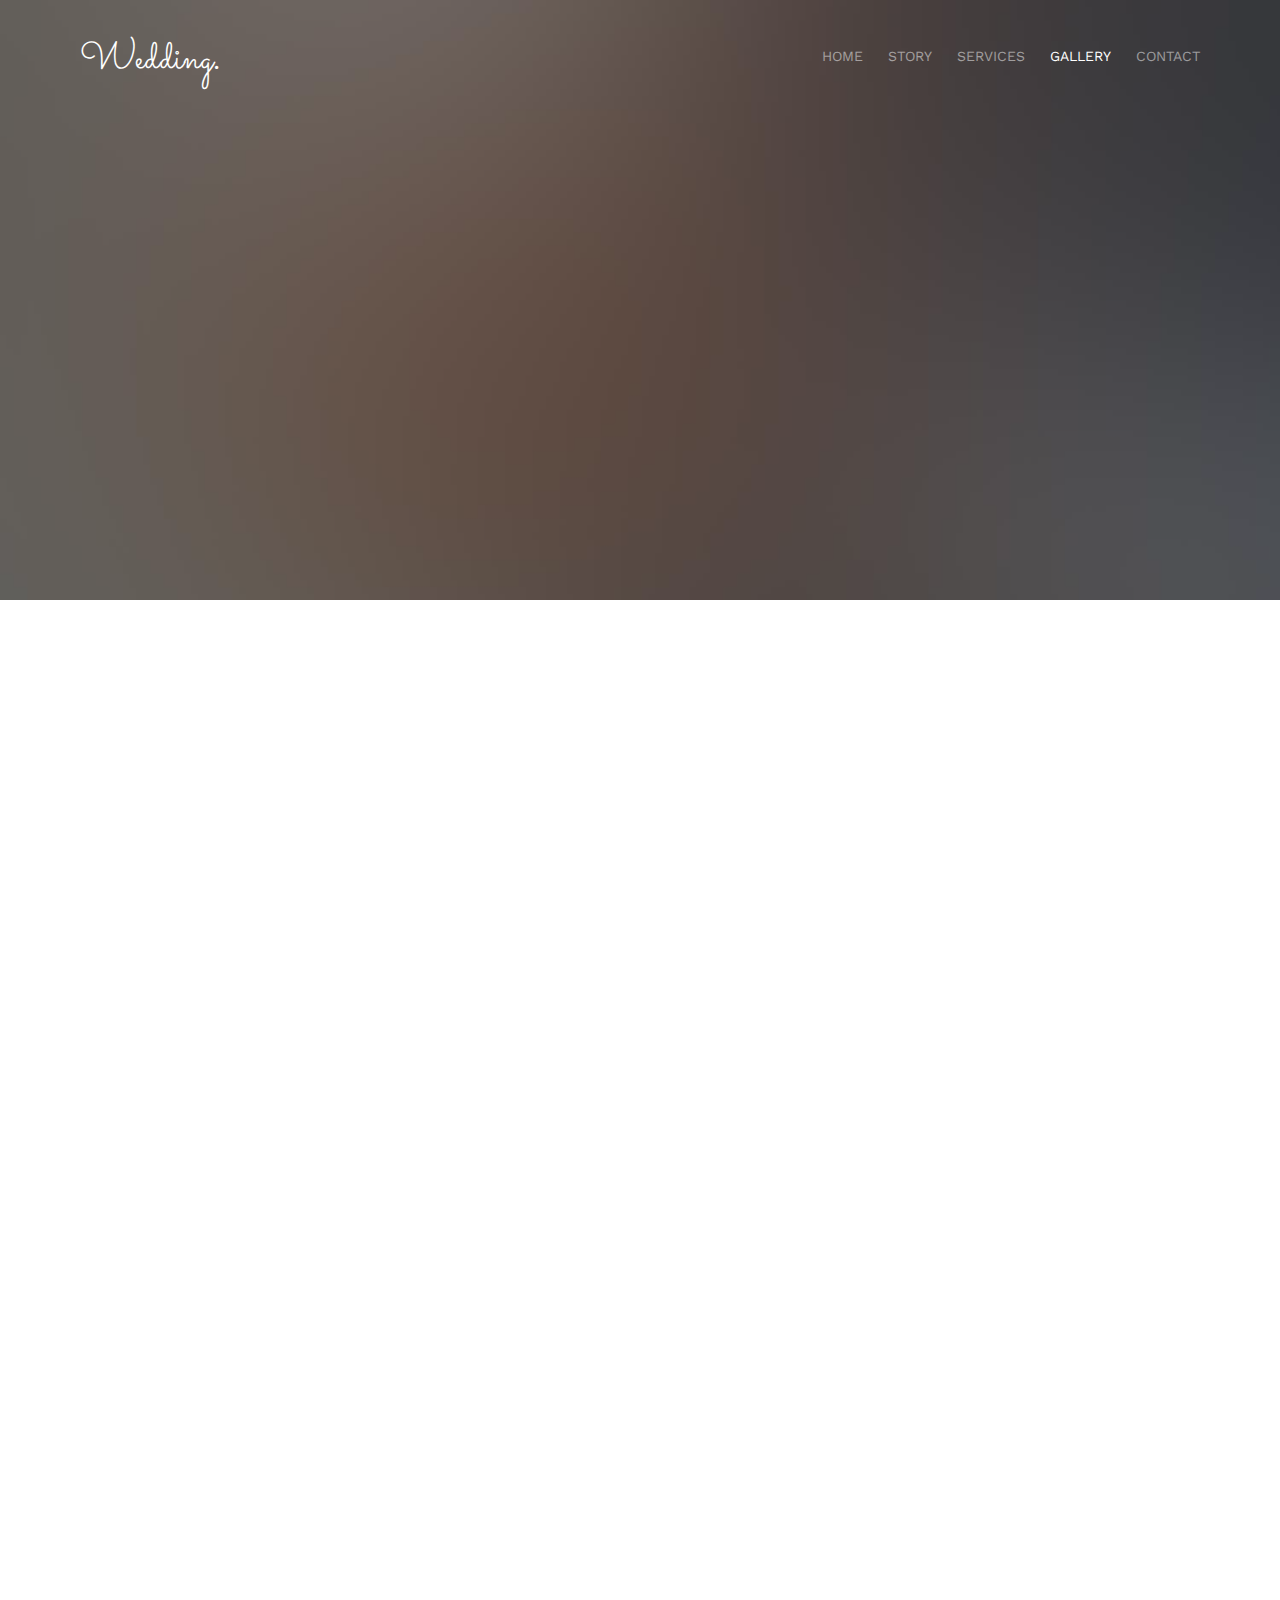
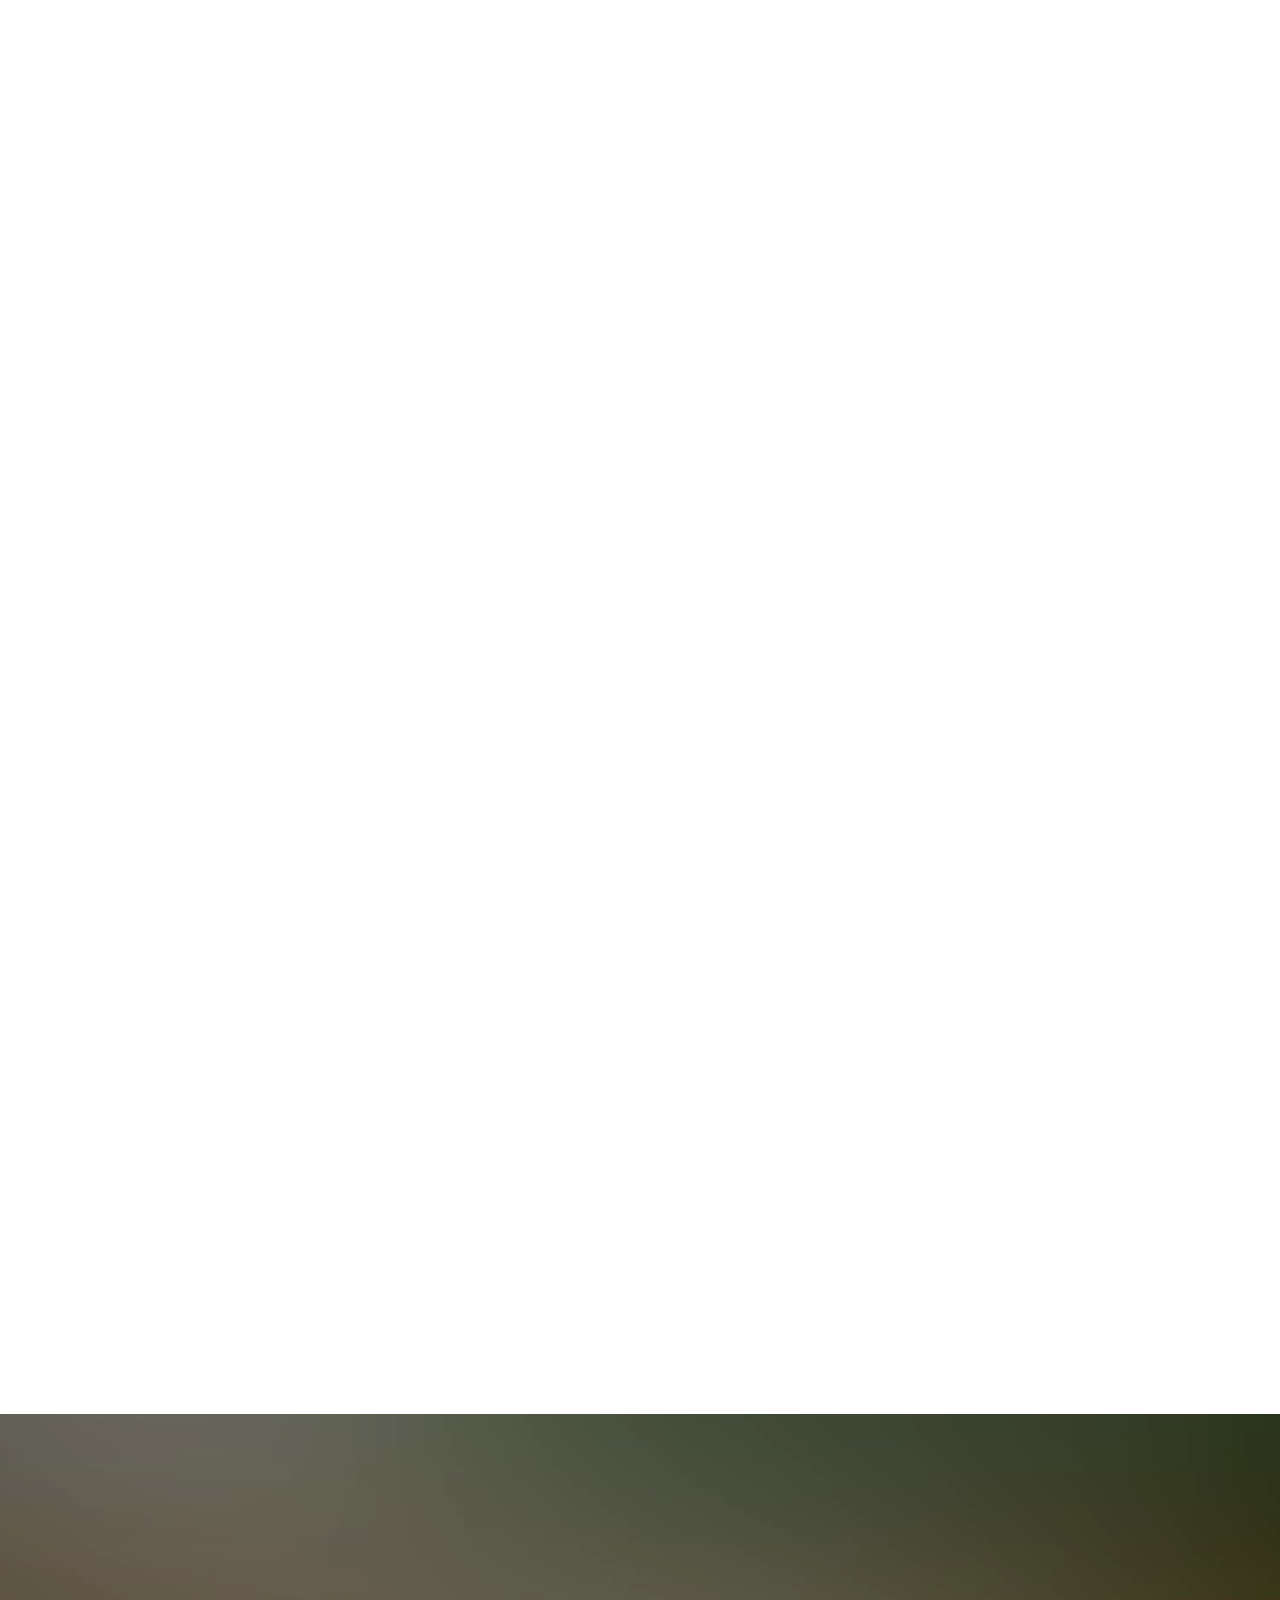
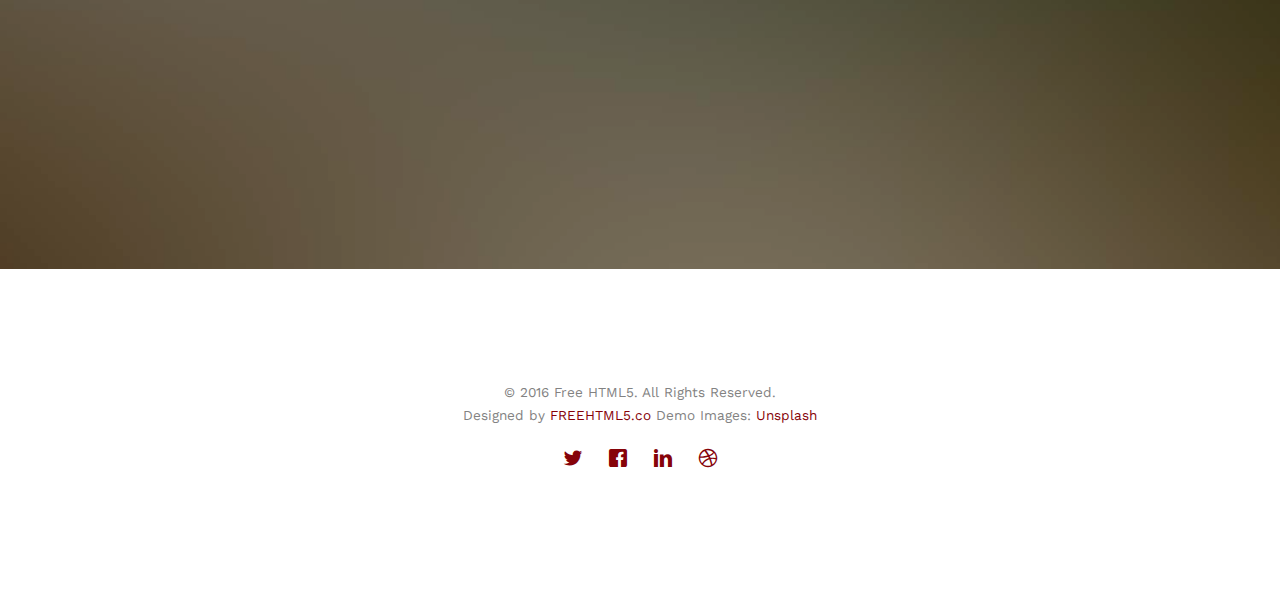
==== commit 00fbfbbd: "Gallery" ====
--- a/gallery.html
+++ b/gallery.html
@@ -1,340 +1,370 @@
 <!DOCTYPE html>
-<!--[if lt IE 7]>      <html class="no-js lt-ie9 lt-ie8 lt-ie7"> <![endif]-->
-<!--[if IE 7]>         <html class="no-js lt-ie9 lt-ie8"> <![endif]-->
-<!--[if IE 8]>         <html class="no-js lt-ie9"> <![endif]-->
-<!--[if gt IE 8]><!--> <html class="no-js"> <!--<![endif]-->
-	<head>
-	<meta charset="utf-8">
-	<meta http-equiv="X-UA-Compatible" content="IE=edge">
-	<title>Wedding &mdash; 100% Free Fully Responsive HTML5 Template by FREEHTML5.co</title>
-	<meta name="viewport" content="width=device-width, initial-scale=1">
-	<meta name="description" content="Free HTML5 Template by FREEHTML5.CO" />
-	<meta name="keywords" content="free html5, free template, free bootstrap, html5, css3, mobile first, responsive" />
-	<meta name="author" content="FREEHTML5.CO" />
-
-  <!-- 
-	//////////////////////////////////////////////////////
-
-	FREE HTML5 TEMPLATE 
-	DESIGNED & DEVELOPED by FREEHTML5.CO
-		
-	Website: 		http://freehtml5.co/
-	Email: 			info@freehtml5.co
-	Twitter: 		http://twitter.com/fh5co
-	Facebook: 		https://www.facebook.com/fh5co
-
-	//////////////////////////////////////////////////////
-	 -->
-
-  	<!-- Facebook and Twitter integration -->
-	<meta property="og:title" content=""/>
-	<meta property="og:image" content=""/>
-	<meta property="og:url" content=""/>
-	<meta property="og:site_name" content=""/>
-	<meta property="og:description" content=""/>
-	<meta name="twitter:title" content="" />
-	<meta name="twitter:image" content="" />
-	<meta name="twitter:url" content="" />
-	<meta name="twitter:card" content="" />
-
-	<link href='https://fonts.googleapis.com/css?family=Work+Sans:400,300,600,400italic,700' rel='stylesheet' type='text/css'>
-	<link href="https://fonts.googleapis.com/css?family=Sacramento" rel="stylesheet">
-	
-	<!-- Animate.css -->
-	<link rel="stylesheet" href="css/animate.css">
-	<!-- Icomoon Icon Fonts-->
-	<link rel="stylesheet" href="css/icomoon.css">
-	<!-- Bootstrap  -->
-	<link rel="stylesheet" href="css/bootstrap.css">
-
-	<!-- Magnific Popup -->
-	<link rel="stylesheet" href="css/magnific-popup.css">
-
-	<!-- Owl Carousel  -->
-	<link rel="stylesheet" href="css/owl.carousel.min.css">
-	<link rel="stylesheet" href="css/owl.theme.default.min.css">
-
-	<!-- Theme style  -->
-	<link rel="stylesheet" href="css/style.css">
-
-	<!-- Modernizr JS -->
-	<script src="js/modernizr-2.6.2.min.js"></script>
-	<!-- FOR IE9 below -->
-	<!--[if lt IE 9]>
-	<script src="js/respond.min.js"></script>
-	<![endif]-->
-
-	</head>
-	<body>
-		
-	<div class="fh5co-loader"></div>
-	
-	<div id="page">
-	<nav class="fh5co-nav" role="navigation">
-		<div class="container">
-			<div class="row">
-				<div class="col-xs-2">
-					<div id="fh5co-logo"><a href="index.html">Wedding<strong>.</strong></a></div>
-				</div>
-				<div class="col-xs-10 text-right menu-1">
-					<ul>
-						<li><a href="index.html">Home</a></li>
-						<li><a href="about.html">Story</a></li>
-						<li class="has-dropdown">
-							<a href="services.html">Services</a>
-							<ul class="dropdown">
-								<li><a href="#">Web Design</a></li>
-								<li><a href="#">eCommerce</a></li>
-								<li><a href="#">Branding</a></li>
-								<li><a href="#">API</a></li>
-							</ul>
-						</li>
-						<li class="has-dropdown active">
-							<a href="gallery.html">Gallery</a>
-							<ul class="dropdown">
-								<li><a href="#">HTML5</a></li>
-								<li><a href="#">CSS3</a></li>
-								<li><a href="#">Sass</a></li>
-								<li><a href="#">jQuery</a></li>
-							</ul>
-						</li>
-						<li><a href="contact.html">Contact</a></li>
-					</ul>
-				</div>
-			</div>
-			
-		</div>
-	</nav>
-
-	<header id="fh5co-header" class="fh5co-cover fh5co-cover-sm" role="banner" style="background-image:url(images/img_bg_1.jpg);">
-		<div class="overlay"></div>
-		<div class="fh5co-container">
-			<div class="row">
-				<div class="col-md-8 col-md-offset-2 text-center">
-					<div class="display-t">
-						<div class="display-tc animate-box" data-animate-effect="fadeIn">
-							<h1>Gallery</h1>
-							<h2>Free html5 templates Made by <a href="http://freehtml5.co" target="_blank">FreeHTML5.co</a></h2>
-						</div>
-					</div>
-				</div>
-			</div>
-		</div>
-	</header>
-
-	<div id="fh5co-couple" class="fh5co-section-gray">
-		<div class="container">
-			<div class="row">
-				<div class="col-md-8 col-md-offset-2 text-center fh5co-heading animate-box">
-					<h2>Hello!</h2>
-					<h3>November 28th, 2016 New York, USA</h3>
-					<p>We invited you to celebrate our wedding</p>
-				</div>
-			</div>
-			<div class="couple-wrap animate-box">
-				<div class="couple-half">
-					<div class="groom">
-						<img src="images/groom.jpg" alt="groom" class="img-responsive">
-					</div>
-					<div class="desc-groom">
-						<h3>Joefrey Mahusay</h3>
-						<p>Far far away, behind the word mountains, far from the countries Vokalia and Consonantia, there live the blind texts. Separated they live in Bookmarksgrove</p>
-					</div>
-				</div>
-				<p class="heart text-center"><i class="icon-heart2"></i></p>
-				<div class="couple-half">
-					<div class="bride">
-						<img src="images/bride.jpg" alt="groom" class="img-responsive">
-					</div>
-					<div class="desc-bride">
-						<h3>Sheila Mahusay</h3>
-						<p>Far far away, behind the word mountains, far from the countries Vokalia and Consonantia, there live the blind texts. Separated they live in Bookmarksgrove</p>
-					</div>
-				</div>
-			</div>
-		</div>
-	</div>
-
-	<div id="fh5co-gallery">
-		<div class="container">
-			<div class="row">
-				<div class="col-md-8 col-md-offset-2 text-center fh5co-heading animate-box">
-					<span>Our Memories</span>
-					<h2>Wedding Gallery</h2>
-					<p>Far far away, behind the word mountains, far from the countries Vokalia and Consonantia, there live the blind texts.</p>
-				</div>
-			</div>
-			<div class="row row-bottom-padded-md">
-				<div class="col-md-12">
-					<ul id="fh5co-gallery-list">
-						
-						<li class="one-third animate-box" data-animate-effect="fadeIn" style="background-image: url(images/gallery-1.jpg); "> 
-						<a href="images/gallery-1.jpg">
-							<div class="case-studies-summary">
-								<span>14 Photos</span>
-								<h2>Two Glas of Juice</h2>
-							</div>
-						</a>
-					</li>
-					<li class="one-third animate-box" data-animate-effect="fadeIn" style="background-image: url(images/gallery-2.jpg); ">
-						<a href="#" class="color-2">
-							<div class="case-studies-summary">
-								<span>30 Photos</span>
-								<h2>Timer starts now!</h2>
-							</div>
-						</a>
-					</li>
-
-
-					<li class="one-third animate-box" data-animate-effect="fadeIn" style="background-image: url(images/gallery-3.jpg); ">
-						<a href="#" class="color-3">
-							<div class="case-studies-summary">
-								<span>90 Photos</span>
-								<h2>Beautiful sunset</h2>
-							</div>
-						</a>
-					</li>
-					<li class="one-third animate-box" data-animate-effect="fadeIn" style="background-image: url(images/gallery-4.jpg); ">
-						<a href="#" class="color-4">
-							<div class="case-studies-summary">
-								<span>12 Photos</span>
-								<h2>Company's Conference Room</h2>
-							</div>
-						</a>
-					</li>
-
-						<li class="one-third animate-box" data-animate-effect="fadeIn" style="background-image: url(images/gallery-5.jpg); ">
-							<a href="#" class="color-3">
-								<div class="case-studies-summary">
-									<span>50 Photos</span>
-									<h2>Useful baskets</h2>
-								</div>
-							</a>
-						</li>
-						<li class="one-third animate-box" data-animate-effect="fadeIn" style="background-image: url(images/gallery-6.jpg); ">
-							<a href="#" class="color-4">
-								<div class="case-studies-summary">
-									<span>45 Photos</span>
-									<h2>Skater man in the road</h2>
-								</div>
-							</a>
-						</li>
-
-						<li class="one-third animate-box" data-animate-effect="fadeIn" style="background-image: url(images/gallery-7.jpg); ">
-							<a href="#" class="color-4">
-								<div class="case-studies-summary">
-									<span>35 Photos</span>
-									<h2>Two Glas of Juice</h2>
-								</div>
-							</a>
-						</li>
-
-						<li class="one-third animate-box" data-animate-effect="fadeIn" style="background-image: url(images/gallery-8.jpg); "> 
-							<a href="#" class="color-5">
-								<div class="case-studies-summary">
-									<span>90 Photos</span>
-									<h2>Timer starts now!</h2>
-								</div>
-							</a>
-						</li>
-						<li class="one-third animate-box" data-animate-effect="fadeIn" style="background-image: url(images/gallery-9.jpg); ">
-							<a href="#" class="color-6">
-								<div class="case-studies-summary">
-									<span>56 Photos</span>
-									<h2>Beautiful sunset</h2>
-								</div>
-							</a>
-						</li>
-					</ul>		
-				</div>
-			</div>
-		</div>
-	</div>
-
-	<div id="fh5co-started" class="fh5co-bg" style="background-image:url(images/img_bg_4.jpg);">
-		<div class="overlay"></div>
-		<div class="container">
-			<div class="row animate-box">
-				<div class="col-md-8 col-md-offset-2 text-center fh5co-heading">
-					<h2>Are You Attending?</h2>
-					<p>Please Fill-up the form to notify you that you're attending. Thanks.</p>
-				</div>
-			</div>
-			<div class="row animate-box">
-				<div class="col-md-10 col-md-offset-1">
-					<form class="form-inline">
-						<div class="col-md-4 col-sm-4">
-							<div class="form-group">
-								<label for="name" class="sr-only">Name</label>
-								<input type="name" class="form-control" id="name" placeholder="Name">
-							</div>
-						</div>
-						<div class="col-md-4 col-sm-4">
-							<div class="form-group">
-								<label for="email" class="sr-only">Email</label>
-								<input type="email" class="form-control" id="email" placeholder="Email">
-							</div>
-						</div>
-						<div class="col-md-4 col-sm-4">
-							<button type="submit" class="btn btn-default btn-block">I am Attending</button>
-						</div>
-					</form>
-				</div>
-			</div>
-		</div>
-	</div>
-
-	<footer id="fh5co-footer" role="contentinfo">
-		<div class="container">
-
-			<div class="row copyright">
-				<div class="col-md-12 text-center">
-					<p>
-						<small class="block">&copy; 2016 Free HTML5. All Rights Reserved.</small> 
-						<small class="block">Designed by <a href="http://freehtml5.co/" target="_blank">FREEHTML5.co</a> Demo Images: <a href="http://unsplash.co/" target="_blank">Unsplash</a></small>
-					</p>
-					<p>
-						<ul class="fh5co-social-icons">
-							<li><a href="#"><i class="icon-twitter"></i></a></li>
-							<li><a href="#"><i class="icon-facebook"></i></a></li>
-							<li><a href="#"><i class="icon-linkedin"></i></a></li>
-							<li><a href="#"><i class="icon-dribbble"></i></a></li>
-						</ul>
-					</p>
-				</div>
-			</div>
-
-		</div>
-	</footer>
-	</div>
-
-	<div class="gototop js-top">
-		<a href="#" class="js-gotop"><i class="icon-arrow-up"></i></a>
-	</div>
-	
-	<!-- jQuery -->
-	<script src="js/jquery.min.js"></script>
-	<!-- jQuery Easing -->
-	<script src="js/jquery.easing.1.3.js"></script>
-	<!-- Bootstrap -->
-	<script src="js/bootstrap.min.js"></script>
-	<!-- Waypoints -->
-	<script src="js/jquery.waypoints.min.js"></script>
-	<!-- Carousel -->
-	<script src="js/owl.carousel.min.js"></script>
-	<!-- countTo -->
-	<script src="js/jquery.countTo.js"></script>
-
-	<!-- Stellar -->
-	<script src="js/jquery.stellar.min.js"></script>
-	<!-- Magnific Popup -->
-	<script src="js/jquery.magnific-popup.min.js"></script>
-	<script src="js/magnific-popup-options.js"></script>
-
-	<!-- Main -->
-	<script src="js/main.js"></script>
-
-
-	</body>
+<!--[if lt IE 7]>
+<html class="no-js lt-ie9 lt-ie8 lt-ie7"> <![endif]-->
+<!--[if IE 7]>
+<html class="no-js lt-ie9 lt-ie8"> <![endif]-->
+<!--[if IE 8]>
+<html class="no-js lt-ie9"> <![endif]-->
+<!--[if gt IE 8]><!-->
+<html class="no-js"> <!--<![endif]-->
+<head>
+    <meta charset="utf-8">
+    <meta http-equiv="X-UA-Compatible" content="IE=edge">
+    <title>Wedding &mdash; 100% Free Fully Responsive HTML5 Template by FREEHTML5.co</title>
+    <meta name="viewport" content="width=device-width, initial-scale=1">
+    <meta name="description" content="Free HTML5 Template by FREEHTML5.CO"/>
+    <meta name="keywords" content="free html5, free template, free bootstrap, html5, css3, mobile first, responsive"/>
+    <meta name="author" content="FREEHTML5.CO"/>
+
+    <!--
+      //////////////////////////////////////////////////////
+
+      FREE HTML5 TEMPLATE
+      DESIGNED & DEVELOPED by FREEHTML5.CO
+
+      Website: 		http://freehtml5.co/
+      Email: 			info@freehtml5.co
+      Twitter: 		http://twitter.com/fh5co
+      Facebook: 		https://www.facebook.com/fh5co
+
+      //////////////////////////////////////////////////////
+       -->
+
+    <!-- Facebook and Twitter integration -->
+    <meta property="og:title" content=""/>
+    <meta property="og:image" content=""/>
+    <meta property="og:url" content=""/>
+    <meta property="og:site_name" content=""/>
+    <meta property="og:description" content=""/>
+    <meta name="twitter:title" content=""/>
+    <meta name="twitter:image" content=""/>
+    <meta name="twitter:url" content=""/>
+    <meta name="twitter:card" content=""/>
+
+    <link href='https://fonts.googleapis.com/css?family=Work+Sans:400,300,600,400italic,700' rel='stylesheet'
+          type='text/css'>
+    <link href="https://fonts.googleapis.com/css?family=Sacramento" rel="stylesheet">
+
+    <!-- Animate.css -->
+    <link rel="stylesheet" href="css/animate.css">
+    <!-- Icomoon Icon Fonts-->
+    <link rel="stylesheet" href="css/icomoon.css">
+    <!-- Bootstrap  -->
+    <link rel="stylesheet" href="css/bootstrap.css">
+
+    <!-- Magnific Popup -->
+    <link rel="stylesheet" href="css/magnific-popup.css">
+
+    <!-- Owl Carousel  -->
+    <link rel="stylesheet" href="css/owl.carousel.min.css">
+    <link rel="stylesheet" href="css/owl.theme.default.min.css">
+
+    <!-- Theme style  -->
+    <link rel="stylesheet" href="css/style.css">
+
+    <!-- Modernizr JS -->
+    <script src="js/modernizr-2.6.2.min.js"></script>
+    <!-- FOR IE9 below -->
+    <!--[if lt IE 9]>
+    <script src="js/respond.min.js"></script>
+    <![endif]-->
+
+</head>
+<body>
+
+<div class="fh5co-loader"></div>
+
+<div id="page">
+    <nav class="fh5co-nav" role="navigation">
+        <div class="container">
+            <div class="row">
+                <div class="col-xs-2">
+                    <div id="fh5co-logo"><a href="index.html">Wedding<strong>.</strong></a></div>
+                </div>
+                <div class="col-xs-10 text-right menu-1">
+                    <ul>
+                        <li><a href="index.html">Home</a></li>
+                        <li><a href="about.html">Story</a></li>
+                        <li class="has-dropdown">
+                            <a href="services.html">Services</a>
+                            <ul class="dropdown">
+                                <li><a href="#">Web Design</a></li>
+                                <li><a href="#">eCommerce</a></li>
+                                <li><a href="#">Branding</a></li>
+                                <li><a href="#">API</a></li>
+                            </ul>
+                        </li>
+                        <li class="has-dropdown active">
+                            <a href="gallery.html">Gallery</a>
+                            <ul class="dropdown">
+                                <li><a href="#">HTML5</a></li>
+                                <li><a href="#">CSS3</a></li>
+                                <li><a href="#">Sass</a></li>
+                                <li><a href="#">jQuery</a></li>
+                            </ul>
+                        </li>
+                        <li><a href="contact.html">Contact</a></li>
+                    </ul>
+                </div>
+            </div>
+
+        </div>
+    </nav>
+
+    <header id="fh5co-header" class="fh5co-cover fh5co-cover-sm" role="banner"
+            style="background-image:url(images/img_bg_1.jpg);">
+        <div class="overlay"></div>
+        <div class="fh5co-container">
+            <div class="row">
+                <div class="col-md-8 col-md-offset-2 text-center">
+                    <div class="display-t">
+                        <div class="display-tc animate-box" data-animate-effect="fadeIn">
+                            <h1>Gallery</h1>
+                            <h2>Free html5 templates Made by <a href="http://freehtml5.co"
+                                                                target="_blank">FreeHTML5.co</a></h2>
+                        </div>
+                    </div>
+                </div>
+            </div>
+        </div>
+    </header>
+
+    <div id="fh5co-couple" class="fh5co-section-gray">
+        <div class="container">
+            <div class="row">
+                <div class="col-md-8 col-md-offset-2 text-center fh5co-heading animate-box">
+                    <h2>Hello!</h2>
+                    <h3>November 28th, 2016 New York, USA</h3>
+                    <p>We invited you to celebrate our wedding</p>
+                </div>
+            </div>
+            <div class="couple-wrap animate-box">
+                <div class="couple-half">
+                    <div class="groom">
+                        <img src="images/groom.jpg" alt="groom" class="img-responsive">
+                    </div>
+                    <div class="desc-groom">
+                        <h3>Joefrey Mahusay</h3>
+                        <p>Far far away, behind the word mountains, far from the countries Vokalia and Consonantia,
+                            there live the blind texts. Separated they live in Bookmarksgrove</p>
+                    </div>
+                </div>
+                <p class="heart text-center"><i class="icon-heart2"></i></p>
+                <div class="couple-half">
+                    <div class="bride">
+                        <img src="images/bride.jpg" alt="groom" class="img-responsive">
+                    </div>
+                    <div class="desc-bride">
+                        <h3>Sheila Mahusay</h3>
+                        <p>Far far away, behind the word mountains, far from the countries Vokalia and Consonantia,
+                            there live the blind texts. Separated they live in Bookmarksgrove</p>
+                    </div>
+                </div>
+            </div>
+        </div>
+    </div>
+
+    <div id="fh5co-gallery">
+        <div class="container">
+            <div class="row">
+                <div class="col-md-8 col-md-offset-2 text-center fh5co-heading animate-box">
+                    <span>Our Memories</span>
+                    <h2>Wedding Gallery</h2>
+                    <p>Far far away, behind the word mountains, far from the countries Vokalia and Consonantia, there
+                        live the blind texts.</p>
+                </div>
+            </div>
+            <div class="row row-bottom-padded-md">
+                <div class="col-md-12">
+                    <ul id="fh5co-gallery-list">
+
+                        <li class="one-third animate-box" data-animate-effect="fadeIn"
+                            style="background-image: url(images/gallery-1.jpg); ">
+                            <a href="images/gallery-1.jpg">
+                                <div class="case-studies-summary">
+                                    <span>14 Photos</span>
+                                    <h2>Two Glas of Juice</h2>
+                                </div>
+                            </a>
+                        </li>
+                        <li class="one-third animate-box" data-animate-effect="fadeIn"
+                            style="background-image: url(images/gallery-2.jpg); ">
+                            <a href="#" class="color-2">
+                                <div class="case-studies-summary">
+                                    <span>30 Photos</span>
+                                    <h2>Timer starts now!</h2>
+                                </div>
+                            </a>
+                        </li>
+
+
+                        <li class="one-third animate-box" data-animate-effect="fadeIn"
+                            style="background-image: url(images/gallery-3.jpg); ">
+                            <a href="#" class="color-3">
+                                <div class="case-studies-summary">
+                                    <span>90 Photos</span>
+                                    <h2>Beautiful sunset</h2>
+                                </div>
+                            </a>
+                        </li>
+                        <li class="one-third animate-box" data-animate-effect="fadeIn"
+                            style="background-image: url(images/gallery-4.jpg); ">
+                            <a href="#" class="color-4">
+                                <div class="case-studies-summary">
+                                    <span>12 Photos</span>
+                                    <h2>Company's Conference Room</h2>
+                                </div>
+                            </a>
+                        </li>
+
+                        <li class="one-third animate-box" data-animate-effect="fadeIn"
+                            style="background-image: url(images/gallery-5.jpg); ">
+                            <a href="#" class="color-3">
+                                <div class="case-studies-summary">
+                                    <span>50 Photos</span>
+                                    <h2>Useful baskets</h2>
+                                </div>
+                            </a>
+                        </li>
+                        <li class="one-third animate-box" data-animate-effect="fadeIn"
+                            style="background-image: url(images/gallery-6.jpg); ">
+                            <a href="#" class="color-4">
+                                <div class="case-studies-summary">
+                                    <span>45 Photos</span>
+                                    <h2>Skater man in the road</h2>
+                                </div>
+                            </a>
+                        </li>
+
+                        <li class="one-third animate-box" data-animate-effect="fadeIn"
+                            style="background-image: url(images/gallery-7.jpg); ">
+                            <a href="#" class="color-4">
+                                <div class="case-studies-summary">
+                                    <span>35 Photos</span>
+                                    <h2>Two Glas of Juice</h2>
+                                </div>
+                            </a>
+                        </li>
+
+                        <li class="one-third animate-box" data-animate-effect="fadeIn"
+                            style="background-image: url(images/gallery-8.jpg); ">
+                            <a href="#" class="color-5">
+                                <div class="case-studies-summary">
+                                    <span>90 Photos</span>
+                                    <h2>Timer starts now!</h2>
+                                </div>
+                            </a>
+                        </li>
+                        <li class="one-third animate-box" data-animate-effect="fadeIn"
+                            style="background-image: url(images/gallery-9.jpg); ">
+                            <a href="#" class="color-6">
+                                <div class="case-studies-summary">
+                                    <span>56 Photos</span>
+                                    <h2>Beautiful sunset</h2>
+                                </div>
+                            </a>
+                        </li>
+                    </ul>
+                </div>
+            </div>
+        </div>
+    </div>
+
+    <!-- The Modal -->
+    <div id="fh5co-gallery-preview" class="modal">
+
+        <!-- The Close Button -->
+        <span class="close">&times;</span>
+
+        <!-- Modal Content (The Image) -->
+        <img class="modal-content" id="gallery-image-detail">
+    </div>
+
+    <div id="fh5co-started" class="fh5co-bg" style="background-image:url(images/img_bg_4.jpg);">
+        <div class="overlay"></div>
+        <div class="container">
+            <div class="row animate-box">
+                <div class="col-md-8 col-md-offset-2 text-center fh5co-heading">
+                    <h2>Are You Attending?</h2>
+                    <p>Please Fill-up the form to notify you that you're attending. Thanks.</p>
+                </div>
+            </div>
+            <div class="row animate-box">
+                <div class="col-md-10 col-md-offset-1">
+                    <form class="form-inline">
+                        <div class="col-md-4 col-sm-4">
+                            <div class="form-group">
+                                <label for="name" class="sr-only">Name</label>
+                                <input type="name" class="form-control" id="name" placeholder="Name">
+                            </div>
+                        </div>
+                        <div class="col-md-4 col-sm-4">
+                            <div class="form-group">
+                                <label for="email" class="sr-only">Email</label>
+                                <input type="email" class="form-control" id="email" placeholder="Email">
+                            </div>
+                        </div>
+                        <div class="col-md-4 col-sm-4">
+                            <button type="submit" class="btn btn-default btn-block">I am Attending</button>
+                        </div>
+                    </form>
+                </div>
+            </div>
+        </div>
+    </div>
+
+    <footer id="fh5co-footer" role="contentinfo">
+        <div class="container">
+
+            <div class="row copyright">
+                <div class="col-md-12 text-center">
+                    <p>
+                        <small class="block">&copy; 2016 Free HTML5. All Rights Reserved.</small>
+                        <small class="block">Designed by <a href="http://freehtml5.co/" target="_blank">FREEHTML5.co</a>
+                            Demo Images: <a href="http://unsplash.co/" target="_blank">Unsplash</a></small>
+                    </p>
+                    <p>
+                    <ul class="fh5co-social-icons">
+                        <li><a href="#"><i class="icon-twitter"></i></a></li>
+                        <li><a href="#"><i class="icon-facebook"></i></a></li>
+                        <li><a href="#"><i class="icon-linkedin"></i></a></li>
+                        <li><a href="#"><i class="icon-dribbble"></i></a></li>
+                    </ul>
+                    </p>
+                </div>
+            </div>
+
+        </div>
+    </footer>
+</div>
+
+<div class="gototop js-top">
+    <a href="#" class="js-gotop"><i class="icon-arrow-up"></i></a>
+</div>
+
+<!-- jQuery -->
+<script src="js/jquery.min.js"></script>
+<!-- jQuery Easing -->
+<script src="js/jquery.easing.1.3.js"></script>
+<!-- Bootstrap -->
+<script src="js/bootstrap.min.js"></script>
+<!-- Waypoints -->
+<script src="js/jquery.waypoints.min.js"></script>
+<!-- Carousel -->
+<script src="js/owl.carousel.min.js"></script>
+<!-- countTo -->
+<script src="js/jquery.countTo.js"></script>
+
+<!-- Stellar -->
+<script src="js/jquery.stellar.min.js"></script>
+<!-- Magnific Popup -->
+<script src="js/jquery.magnific-popup.min.js"></script>
+<script src="js/magnific-popup-options.js"></script>
+
+<!-- Main -->
+<script src="js/main.js"></script>
+
+
+</body>
 </html>
 
--- a/css/style.css
+++ b/css/style.css
@@ -47,13 +47,13 @@
 }
 
 a {
-  color: #F14E95;
+  color: #860309;
   -webkit-transition: 0.5s;
   -o-transition: 0.5s;
   transition: 0.5s;
 }
 a:hover, a:active, a:focus {
-  color: #F14E95;
+  color: #860309;
   outline: none;
   text-decoration: none;
 }
@@ -71,17 +71,17 @@
 
 ::-webkit-selection {
   color: #fff;
-  background: #F14E95;
+  background: #860309;
 }
 
 ::-moz-selection {
   color: #fff;
-  background: #F14E95;
+  background: #860309;
 }
 
 ::selection {
   color: #fff;
-  background: #F14E95;
+  background: #860309;
 }
 
 .fh5co-nav {
@@ -196,7 +196,7 @@
   color: #fff;
 }
 .fh5co-nav ul li.btn-cta a {
-  color: #F14E95;
+  color: #860309;
 }
 .fh5co-nav ul li.btn-cta a span {
   background: #fff;
@@ -768,7 +768,7 @@
   display: inline-block;
   zoom: 1;
   *display: inline;
-  color: #F14E95;
+  color: #860309;
   padding-left: 10px;
   padding-right: 10px;
 }
@@ -787,7 +787,7 @@
   position: relative;
 }
 .fh5co-contact-info ul li:before {
-  color: #F14E95;
+  color: #860309;
   position: absolute;
   left: 0;
   top: .05em;
@@ -879,7 +879,7 @@
 .fh5co-cover .display-tc .btn {
   padding: 15px 20px;
   background: #fff !important;
-  color: #F14E95;
+  color: #860309;
   border: none !important;
   font-size: 14px;
   text-transform: uppercase;
@@ -997,6 +997,7 @@
 #fh5co-event,
 #fh5co-couple-story,
 #fh5co-couple,
+#fh5co-location,
 #fh5co-gallery,
 .fh5co-section {
   padding: 7em 0;
@@ -1016,8 +1017,8 @@
   }
 }
 
-.fh5co-section-gray {
-  background: rgba(0, 0, 0, 0.04);
+.fh5co-map {
+  background: rgba(0, 0, 0, 0.1);
 }
 
 .couple-wrap {
@@ -1043,7 +1044,7 @@
   font-size: 20px;
   background: #fff;
   padding: 20px;
-  color: #F14E95;
+  color: #860309;
   -webkit-border-radius: 50%;
   -moz-border-radius: 50%;
   -ms-border-radius: 50%;
@@ -1066,7 +1067,7 @@
 }
 .couple-half h3 {
   font-family: "Sacramento", Arial, serif;
-  color: #F14E95;
+  color: #860309;
   font-size: 30px;
 }
 .couple-half .groom, .couple-half .bride {
@@ -1097,19 +1098,19 @@
     margin: 0 auto;
   }
 }
-.couple-half .groom {
+.couple-half .bride {
   float: right;
   margin-right: 5px;
 }
-.couple-half .bride {
+.couple-half .groom {
   float: left;
   margin-left: 5px;
 }
-.couple-half .desc-groom {
+.couple-half .desc-bride {
   padding-right: 180px;
   text-align: right;
 }
-.couple-half .desc-bride {
+.couple-half .desc-groom {
   padding-left: 180px;
   text-align: left;
 }
@@ -1118,11 +1119,11 @@
     margin-left: 0;
     margin-right: 0;
   }
-  .couple-half .desc-groom {
+  .couple-half .desc-bride {
     padding-right: 0;
     text-align: center;
   }
-  .couple-half .desc-bride {
+  .couple-half .desc-groom {
     padding-left: 0;
     text-align: center;
   }
@@ -1159,7 +1160,7 @@
   height: 90px;
   font-size: 40px;
   line-height: 40px;
-  color: #F14E95;
+  color: #860309;
 }
 .feature-center p, .feature-center h3 {
   margin-bottom: 30px;
@@ -1181,7 +1182,7 @@
   margin-bottom: 10px;
   line-height: 1.5;
   font-weight: bold;
-  color: #F14E95;
+  color: #860309;
   font-family: "Sacramento", Arial, serif;
 }
 @media screen and (max-width: 768px) {
@@ -1216,7 +1217,7 @@
   display: block;
 }
 #fh5co-testimonial .wrap-testimony .testimony-slide span a.twitter {
-  color: #F14E95;
+  color: #860309;
   font-weight: 300;
 }
 #fh5co-testimonial .wrap-testimony .testimony-slide figure {
@@ -1308,7 +1309,7 @@
   display: table-cell;
   vertical-align: middle;
   font-size: 30px;
-  color: #F14E95;
+  color: #860309;
 }
 .feature-left .feature-copy {
   float: left;
@@ -1374,7 +1375,7 @@
 #fh5co-started .btn {
   height: 54px;
   border: none !important;
-  background: #F14E95;
+  background: #860309;
   color: #fff;
   font-size: 16px;
   text-transform: uppercase;
@@ -1418,7 +1419,7 @@
 }
 .owl-carousel .owl-controls .owl-dot.active span {
   background: transparent;
-  border: 2px solid #F14E95;
+  border: 2px solid #860309;
 }
 
 #fh5co-offcanvas {
@@ -1671,9 +1672,9 @@
 }
 
 .btn-primary {
-  background: #F14E95;
-  color: #fff;
-  border: 2px solid #F14E95;
+  background: #860309;
+  color: #fff;
+  border: 2px solid #860309;
 }
 .btn-primary:hover, .btn-primary:focus, .btn-primary:active {
   background: #f366a3 !important;
@@ -1681,11 +1682,11 @@
 }
 .btn-primary.btn-outline {
   background: transparent;
-  color: #F14E95;
-  border: 2px solid #F14E95;
+  color: #860309;
+  border: 2px solid #860309;
 }
 .btn-primary.btn-outline:hover, .btn-primary.btn-outline:focus, .btn-primary.btn-outline:active {
-  background: #F14E95;
+  background: #860309;
   color: #fff;
 }
 
@@ -1815,7 +1816,7 @@
 .form-control:active, .form-control:focus {
   outline: none;
   box-shadow: none;
-  border-color: #F14E95;
+  border-color: #860309;
 }
 
 .row-pb-md {
@@ -1841,3 +1842,56 @@
 }
 
 /*# sourceMappingURL=style.css.map */
+
+/* The Modal (background) */
+.modal {
+    display: none; /* Hidden by default */
+    position: fixed; /* Stay in place */
+    z-index: 1; /* Sit on top */
+    padding-top: 100px; /* Location of the box */
+    left: 0;
+    top: 0;
+    width: 100%; /* Full width */
+    height: 100%; /* Full height */
+    overflow: auto; /* Enable scroll if needed */
+    background-color: rgb(0,0,0); /* Fallback color */
+    background-color: rgba(0,0,0,0.9); /* Black w/ opacity */
+}
+
+/* Modal Content (Image) */
+.modal-content {
+    margin: auto;
+    display: block;
+    width: 80%;
+    max-width: 700px;
+}
+
+@keyframes zoom {
+    from {transform:scale(0)}
+    to {transform:scale(1)}
+}
+
+/* The Close Button */
+.close {
+    position: absolute;
+    top: 15px;
+    right: 35px;
+    color: #ffffff;
+    font-size: 40px;
+    font-weight: bold;
+    transition: 0.3s;
+}
+
+.close:hover,
+.close:focus {
+    color: #bbb;
+    text-decoration: none;
+    cursor: pointer;
+}
+
+/* 100% Image Width on Smaller Screens */
+@media only screen and (max-width: 700px){
+    .modal-content {
+        width: 100%;
+    }
+}